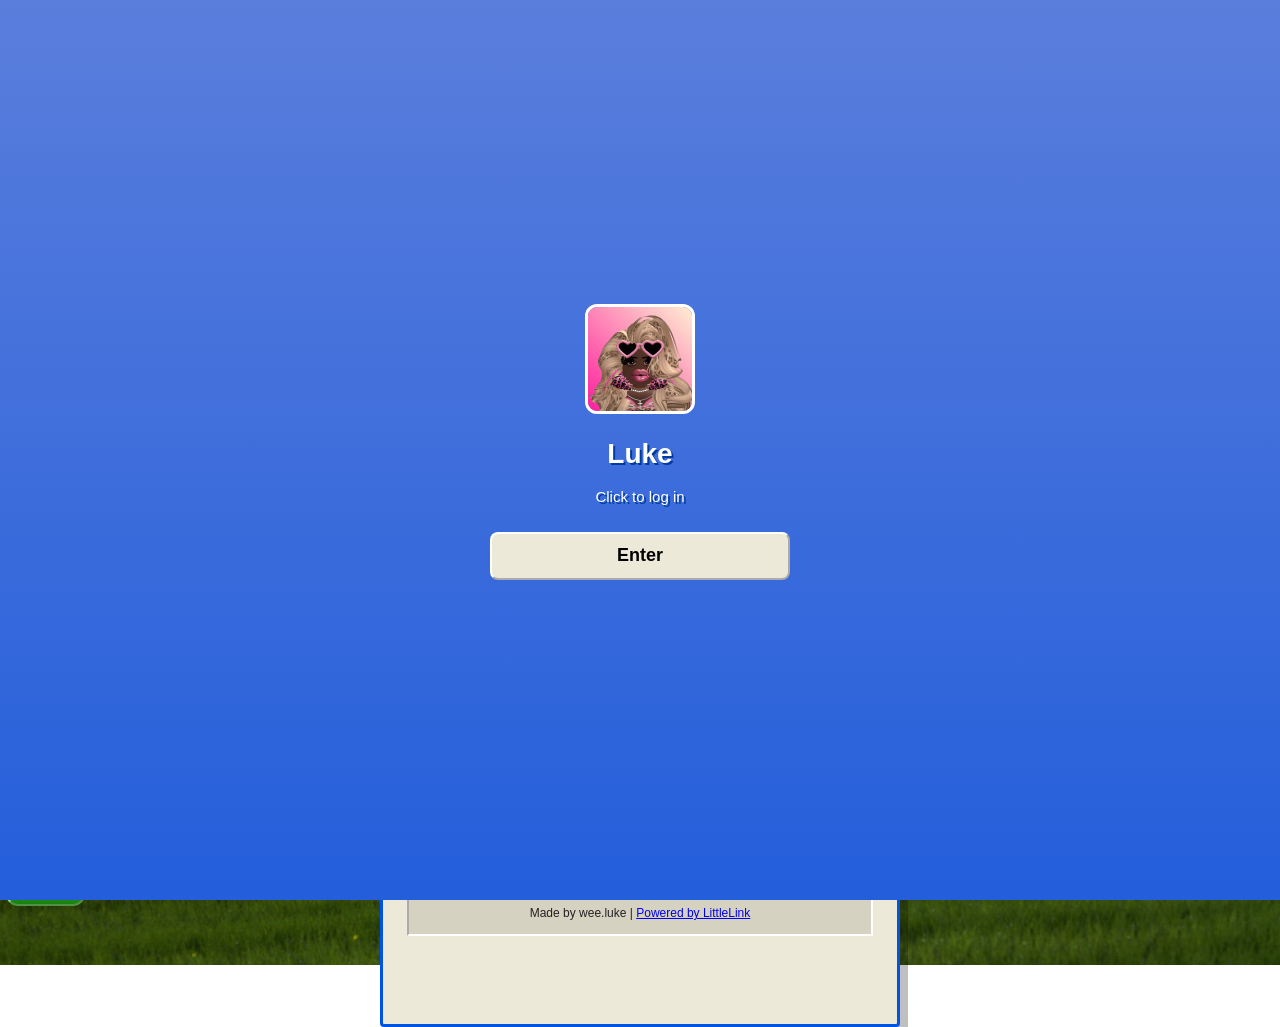
==== index.html @ 27b512ee "Update index.html" ====
<!DOCTYPE html>
<html lang="en">
<head>
  <meta charset="utf-8">
  <meta name="viewport" content="width=device-width, initial-scale=1">
  <title>wee.luke</title>

  <link id="dynamicFavicon" rel="icon" type="image/png" href="/images/avatar.png">

  <link rel="stylesheet" href="css/reset.css">
  <link rel="stylesheet" href="css/style.css">
  <link rel="stylesheet" href="css/brands.css">

  <style>
    * {
      cursor: url("xp-cursor.cur"), auto;
    }

    body {
      min-height: 100vh;
      margin: 0;
      font-family: Tahoma, Verdana, sans-serif;
      background: url("grass.png") center center / cover no-repeat fixed;
      overflow-x: hidden;
      padding-bottom: 55px;
    }

    body::after {
      content: "";
      position: fixed;
      inset: 0;
      pointer-events: none;
      background: repeating-linear-gradient(
        to bottom,
        rgba(255,255,255,0.03),
        rgba(255,255,255,0.03) 1px,
        transparent 1px,
        transparent 2px
      );
      z-index: 999998;
    }

    #xpLogin {
      position: fixed;
      inset: 0;
      z-index: 1000000;
      background: linear-gradient(to bottom, #5a7edc, #245edb);
      display: flex;
      justify-content: center;
      align-items: center;
      flex-direction: column;
      color: white;
      font-family: Tahoma, Verdana, sans-serif;
      transition: opacity 0.7s ease;
      text-shadow: 2px 2px #003c9e;
    }

    #xpLogin img {
      width: 110px;
      height: 110px;
      border-radius: 12px;
      border: 3px solid white;
      margin-bottom: 18px;
      object-fit: cover;
    }

    #xpLogin h2 {
      margin: 0;
      font-size: 28px;
    }

    #xpLogin p {
      color: white;
      margin: 8px 0;
    }

    #xpLogin button {
      margin-top: 15px;
      padding: 8px 24px;
      border: 2px outset white;
      background: #ece9d8;
      font-weight: bold;
      font-family: Tahoma, Verdana, sans-serif;
    }

    .desktop-icons {
      position: fixed;
      top: 20px;
      left: 15px;
      display: flex;
      flex-direction: column;
      gap: 18px;
      z-index: 1;
    }

    .desktop-icon {
      width: 82px;
      text-align: center;
      color: white;
      text-shadow: 1px 1px 2px black;
      font-size: 12px;
      user-select: none;
      text-decoration: none;
      font-family: Tahoma, Verdana, sans-serif;
    }

    .desktop-icon img {
      width: 48px;
      height: 48px;
      display: block;
      margin: 0 auto 4px auto;
      filter: brightness(0) saturate(100%) invert(1) drop-shadow(1px 1px 1px black);
    }

    .xp-window {
      position: absolute;
      width: 520px;
      max-width: calc(100vw - 30px);
      background: #ece9d8;
      border: 3px solid #0054e3;
      border-radius: 10px 10px 4px 4px;
      box-shadow: 8px 8px 0 rgba(0,0,0,0.25);
      overflow: hidden;
      z-index: 2;
    }

    .xp-titlebar {
      background: linear-gradient(to bottom, #3f8cff, #0054e3);
      color: white;
      padding: 8px 12px;
      font-weight: bold;
      cursor: move;
      user-select: none;
      display: flex;
      justify-content: space-between;
      text-shadow: 1px 1px #003c9e;
    }

    .xp-buttons span {
      display: inline-block;
      width: 18px;
      height: 18px;
      margin-left: 4px;
      text-align: center;
      line-height: 16px;
      background: #d6d2c2;
      color: black;
      border: 2px outset white;
      font-size: 12px;
      text-shadow: none;
    }

    .xp-content {
      padding: 24px;
      text-align: center;
    }

    #main-window {
      top: 40px;
      left: 50%;
      transform: translateX(-50%);
    }

    #status-window {
      top: 80px;
      left: 30px;
      width: 360px;
    }

    #spotify-window {
      top: 80px;
      right: 30px;
      left: auto;
      width: 360px;
    }

    #mood-window {
      top: 430px;
      right: 30px;
      left: auto;
      width: 280px;
    }

    .avatar {
      border: 3px solid white !important;
      outline: 2px solid #0054e3;
      box-shadow: 3px 3px 0 rgba(0,0,0,0.25);
      border-radius: 8px !important;
    }

    h1 {
      color: #003c9e;
      text-shadow: 1px 1px white;
      margin-top: 18px;
      font-size: 28px;
    }

    .name-row {
      display: flex;
      justify-content: center;
      align-items: center;
      gap: 10px;
    }

    .uk-flag {
      width: 42px;
      height: 28px;
      display: inline-block;
      background: url("flag.gif") center center / cover no-repeat;
    }

    p {
      color: #111;
      font-size: 15px;
    }

    .xp-tagline {
      font-weight: bold;
      color: #d6007b;
      background: #fff7fb;
      border: 2px inset #fff;
      padding: 8px;
      margin: 10px 0;
    }

    .mood-widget {
      margin-top: 14px;
      background: #ece9d8;
      border: 2px inset white;
      padding: 10px;
      font-size: 13px;
      text-align: left;
      line-height: 1.45;
    }

    .visualizer {
      margin-top: 14px;
      height: 34px;
      display: flex;
      align-items: flex-end;
      justify-content: center;
      gap: 4px;
      background: black;
      border: 2px inset white;
      padding: 6px;
    }

    .bar {
      width: 7px;
      background: lime;
      animation: bounce 1s infinite ease-in-out;
    }

    .bar:nth-child(2) { animation-delay: 0.1s; }
    .bar:nth-child(3) { animation-delay: 0.2s; }
    .bar:nth-child(4) { animation-delay: 0.3s; }
    .bar:nth-child(5) { animation-delay: 0.4s; }
    .bar:nth-child(6) { animation-delay: 0.5s; }
    .bar:nth-child(7) { animation-delay: 0.6s; }
    .bar:nth-child(8) { animation-delay: 0.7s; }

    @keyframes bounce {
      0%, 100% { height: 7px; }
      50% { height: 30px; }
    }

    .button-stack {
      margin-top: 18px;
    }

    .button {
      border-radius: 4px !important;
      border: 2px outset #ffffff !important;
      background: linear-gradient(to bottom, #ffffff, #d6d2c2) !important;
      color: #000 !important;
      font-weight: bold;
      font-family: Tahoma, Verdana, sans-serif;
      box-shadow: 2px 2px 0 rgba(0,0,0,0.25);
      transition: 0.15s ease;
    }

    .button:hover {
      transform: translateY(-2px);
      background: linear-gradient(to bottom, #fff8cc, #ffd966) !important;
    }

    .icon {
      width: 20px;
      height: 20px;
      filter: brightness(0) saturate(100%) !important;
    }

    footer {
      margin-top: 24px;
      padding: 10px;
      background: #d6d2c2;
      border: 2px inset #ffffff;
      font-size: 12px;
      color: #222;
    }

    footer a {
      color: #0000ee;
      text-decoration: underline;
    }

    .discord-card {
      text-align: left;
      font-size: 14px;
    }

    .discord-user {
      display: flex;
      align-items: center;
      gap: 10px;
    }

    .discord-user img,
    .track img,
    .spotify-box img {
      width: 52px;
      height: 52px;
      border-radius: 6px;
      border: 2px solid white;
      outline: 1px solid #0054e3;
      object-fit: cover;
      flex-shrink: 0;
    }

    .status-dot {
      width: 10px;
      height: 10px;
      border-radius: 50%;
      display: inline-block;
      margin-right: 5px;
    }

    .online { background: #43b581; }
    .idle { background: #faa61a; }
    .dnd { background: #f04747; }
    .offline { background: #747f8d; }

    .spotify-box,
    .track {
      margin-top: 10px;
      padding: 8px;
      background: #ece9d8;
      border: 2px inset #fff;
      display: flex;
      gap: 10px;
      align-items: center;
      max-width: 100%;
      box-sizing: border-box;
      color: black;
      text-decoration: none;
    }

    .track:hover,
    .spotify-box:hover {
      background: #fff8cc;
    }

    .track-info {
      overflow: hidden;
      line-height: 1.35;
      word-break: break-word;
    }

    .track-info small {
      color: #444;
    }

    .taskbar {
      position: fixed;
      left: 0;
      right: 0;
      bottom: 0;
      height: 38px;
      background: linear-gradient(to bottom, #245edb, #0c3ba8);
      border-top: 2px solid #5f9bff;
      display: flex;
      align-items: center;
      z-index: 9999;
    }

    .start-button {
      margin-left: 6px;
      padding: 6px 16px;
      border-radius: 12px;
      color: white;
      font-weight: bold;
      background: linear-gradient(to bottom, #6bd25c, #16820d);
      border: 2px outset #7ee56d;
      text-shadow: 1px 1px #075c00;
    }

    .taskbar-window {
      margin-left: 10px;
      padding: 6px 14px;
      color: white;
      background: linear-gradient(to bottom, #3f8cff, #1452c7);
      border: 1px solid #7db2ff;
      border-radius: 3px;
      font-size: 13px;
      white-space: nowrap;
    }

    .clock {
      margin-left: auto;
      margin-right: 10px;
      color: white;
      font-size: 13px;
      border-left: 1px solid #7db2ff;
      padding-left: 12px;
    }

    #startOverlay {
      position: fixed;
      inset: 0;
      z-index: 99999;
      background: rgba(0, 84, 227, 0.55);
      backdrop-filter: blur(3px);
      color: white;
      display: none;
      align-items: center;
      justify-content: center;
      font-family: Tahoma, Verdana, sans-serif;
      font-size: 24px;
      font-weight: bold;
      cursor: pointer;
      text-shadow: 2px 2px #003c9e;
      transition: opacity 1.4s ease, backdrop-filter 1.4s ease, background 1.4s ease;
    }

    @media (max-width: 1050px) {
      #status-window {
        top: 660px;
        left: 30px;
      }

      #spotify-window {
        top: 660px;
        right: 30px;
        left: auto;
      }

      #mood-window {
        top: 1040px;
        right: 30px;
        left: auto;
      }
    }

    @media (max-width: 750px) {
      .desktop-icons {
        display: none;
      }

      .xp-window {
        position: relative;
        left: auto !important;
        right: auto !important;
        top: auto !important;
        transform: none !important;
        margin: 18px auto;
      }

      .taskbar-window {
        display: none;
      }
    }
  </style>
</head>

<body>

  <div id="xpLogin">
    <img src="images/jemima@weeluke.co.uk.jpg" alt="Luke profile picture">
    <h2>Luke</h2>
    <p>Click to log in</p>
    <button onclick="loginXP()">Enter</button>
  </div>

  <div id="startOverlay">
    Click to start Windows XP
  </div>

  <div class="desktop-icons">
    <a class="desktop-icon" href="https://discord.com/users/783776027846639688" target="_blank" rel="noopener">
      <img src="images/icons/discord.svg" alt="Discord">
      Discord
    </a>

    <a class="desktop-icon" href="https://open.spotify.com/user/7q75e5xnqt0ervc0p2k2nhjow" target="_blank" rel="noopener">
      <img src="images/icons/spotify.svg" alt="Spotify">
      Spotify
    </a>

    <a class="desktop-icon" href="https://github.com/jemimasyrup" target="_blank" rel="noopener">
      <img src="images/icons/github.svg" alt="GitHub">
      GitHub
    </a>

    <a class="desktop-icon" href="mailto:me@weeluke.co.uk">
      <img src="images/icons/generic-email.svg" alt="Email">
      Email
    </a>

    <a class="desktop-icon" href="https://www.roblox.com/users/9760396757/profile" target="_blank" rel="noopener">
      <img src="images/icons/Roblox_Logo.svg" alt="Roblox">
      Roblox
    </a>
  </div>

  <div class="xp-window" id="main-window">
    <div class="xp-titlebar">
      <span>weeluke.co.uk</span>
      <div class="xp-buttons">
        <span>_</span><span>□</span><span>X</span>
      </div>
    </div>

    <div class="xp-content">
      <img class="avatar avatar--rounded" src="images/jemima@weeluke.co.uk.jpg" alt="Jemima's Avatar">

      <h1 class="name-row">
        Luke (He/Him)
        <span class="uk-flag"></span>
      </h1>

      <p class="xp-tagline">An Icon & Diva — all in one.</p>

      <p>You can see my PUBLIC socials below.</p>
      <p style="margin-bottom: 20px;">Please don't hesitate to reach out at me@weeluke.co.uk!</p>

      <div class="mood-widget">
  <strong>Current Mood:</strong><br>
  <span id="auto-mood">Analysing my last songs...</span>
</div>

      <div class="button-stack" role="navigation">
        <a class="button button-discord" href="https://discord.com/users/783776027846639688" target="_blank" rel="noopener">
          <img class="icon" src="images/icons/discord.svg" alt="Discord Logo"> Discord
        </a>

        <a class="button button-spotify" href="https://open.spotify.com/user/7q75e5xnqt0ervc0p2k2nhjow" target="_blank" rel="noopener">
          <img class="icon" src="images/icons/spotify.svg" alt="Spotify Logo"> Come stalk my Spotify!
        </a>

        <a class="button button-github" href="https://github.com/jemimasyrup" target="_blank" rel="noopener">
          <img class="icon" src="images/icons/github.svg" alt="GitHub Logo"> GitHub (Inactive)
        </a>

        <a class="button button-default" href="mailto:me@weeluke.co.uk" target="_blank" rel="noopener">
          <img class="icon" src="images/icons/generic-email.svg" alt="Email Icon"> Email Me!
        </a>

        <a class="button button-default" href="https://www.roblox.com/users/9760396757/profile" target="_blank" rel="noopener">
          <img class="icon" src="images/icons/Roblox_Logo.svg" alt="Roblox"> Wee Roblox
        </a>
      </div>

      <footer>
        Made by wee.luke |
        <a href="https://littlelink.io" target="_blank" rel="noopener">Powered by LittleLink</a>
      </footer>
    </div>
  </div>

  <div class="xp-window" id="status-window">
    <div class="xp-titlebar">
      <span>Discord Status</span>
      <div class="xp-buttons">
        <span>_</span><span>□</span><span>X</span>
      </div>
    </div>

    <div class="xp-content">
      <div id="discord-status" class="discord-card">
        Loading Discord status...
      </div>

      <div id="lastfm-nowplaying" class="discord-card">
        Loading Spotify status...
      </div>
    </div>
  </div>

  <div class="xp-window" id="spotify-window">
    <div class="xp-titlebar">
      <span>Spotify History</span>
      <div class="xp-buttons">
        <span>_</span><span>□</span><span>X</span>
      </div>
    </div>

    <div class="xp-content">
      <div id="spotify-history" class="discord-card">
        Loading Spotify history...
      </div>
    </div>
  </div>



  <div class="taskbar">
    <div class="start-button">start</div>
    <div class="taskbar-window">weeluke.co.uk</div>
    <div class="taskbar-window">Discord Status</div>
    <div class="taskbar-window">Spotify History</div>
    <div class="clock" id="clock">00:00</div>
  </div>

  <audio id="startupSound">
    <source src="startup.mp3" type="audio/mpeg">
  </audio>

  <audio id="bgmusic" loop>
    <source src="logged in for hours.mp3" type="audio/mpeg">
  </audio>

  <script>
    const discordId = "783776027846639688";
    const lastfmUsername = "hp173011";
    const lastfmApiKey = "be3c5d62a114a966685354a725e8738e";

    let highestZ = 10;

    function loginXP() {
      const login = document.getElementById("xpLogin");
      const startup = document.getElementById("startupSound");
      const music = document.getElementById("bgmusic");

      if (startup) {
        startup.volume = 0.7;
        startup.play();
      }

      setTimeout(() => {
        if (music) {
          music.volume = 0.25;
          music.play();
        }
      }, 4500);

      login.style.opacity = "0";

      setTimeout(() => {
        login.remove();
      }, 700);
    }

    async function updateTabFromDiscord() {
      try {
        const response = await fetch(`https://api.lanyard.rest/v1/users/${discordId}`);
        const data = await response.json();

        if (!data.success) return;

        const user = data.data.discord_user;

        document.title = `${user.username} ✦ weeluke.co.uk`;

        const avatarURL = user.avatar
          ? `https://cdn.discordapp.com/avatars/${user.id}/${user.avatar}.png?size=128`
          : "https://cdn.discordapp.com/embed/avatars/0.png";

        const favicon = document.getElementById("dynamicFavicon");

        if (favicon) {
          favicon.href = avatarURL;
        }
      } catch (error) {
        console.log("Could not update tab icon.");
      }
    }

    function makeDraggable(windowElement) {
      const titlebar = windowElement.querySelector(".xp-titlebar");

      if (!titlebar) return;

      let offsetX = 0;
      let offsetY = 0;
      let isDragging = false;

      titlebar.addEventListener("mousedown", function(e) {
        if (window.innerWidth <= 750) return;

        isDragging = true;
        highestZ++;
        windowElement.style.zIndex = highestZ;

        const rect = windowElement.getBoundingClientRect();

        windowElement.style.transform = "none";
        windowElement.style.left = rect.left + "px";
        windowElement.style.top = rect.top + "px";

        offsetX = e.clientX - rect.left;
        offsetY = e.clientY - rect.top;
      });

      document.addEventListener("mousemove", function(e) {
        if (!isDragging) return;

        const newLeft = e.clientX - offsetX;
        const newTop = e.clientY - offsetY;

        const maxLeft = window.innerWidth - windowElement.offsetWidth;
        const maxTop = window.innerHeight - windowElement.offsetHeight - 45;

        windowElement.style.left = Math.max(0, Math.min(newLeft, maxLeft)) + "px";
        windowElement.style.top = Math.max(0, Math.min(newTop, maxTop)) + "px";
      });

      document.addEventListener("mouseup", function() {
        isDragging = false;
      });
    }

    function updateClock() {
      const clock = document.getElementById("clock");
      if (!clock) return;

      const now = new Date();

      clock.textContent = now.toLocaleTimeString([], {
        hour: "2-digit",
        minute: "2-digit"
      });
    }

    async function loadDiscord() {
      const box = document.getElementById("discord-status");
      const statusWindow = document.getElementById("status-window");

      if (!box || !statusWindow) return;

      try {
        const response = await fetch(`https://api.lanyard.rest/v1/users/${discordId}`);
        const data = await response.json();

        if (!data.success) {
          box.innerHTML = "Discord status unavailable.";
          return;
        }

        const user = data.data.discord_user;
        const status = data.data.discord_status || "offline";
        const previousStatus = localStorage.getItem("lastDiscordStatus");
const lastOfflineAt = localStorage.getItem("lastOfflineAt");

if (previousStatus && previousStatus !== "offline" && status === "offline") {
  localStorage.setItem("lastOfflineAt", new Date().toISOString());
}

localStorage.setItem("lastDiscordStatus", status);

let offlineText = "";

if (status === "offline") {
  const savedOffline = localStorage.getItem("lastOfflineAt");

  if (savedOffline) {
    const offlineDate = new Date(savedOffline);
    offlineText = `<br><small>Went offline at ${offlineDate.toLocaleTimeString([], {
      hour: "2-digit",
      minute: "2-digit"
    })}</small>`;
  }
}

        let statusClass = "offline";

        if (status === "online") statusClass = "online";
        if (status === "idle") statusClass = "idle";
        if (status === "dnd") statusClass = "dnd";

        const avatarURL = user.avatar
          ? `https://cdn.discordapp.com/avatars/${user.id}/${user.avatar}.png`
          : "https://cdn.discordapp.com/embed/avatars/0.png";

        const customStatus = data.data.activities?.find(activity => activity.type === 4);

        let customStatusText = "";

        if (customStatus) {
          customStatusText = customStatus.state || customStatus.name || "";
        }
        
const activeDevices = [];

if (data.discord.active_on_discord_desktop)
  activeDevices.push("desktop");

if (data.discord.active_on_discord_mobile)
  activeDevices.push("mobile");

if (data.discord.active_on_discord_web)
  activeDevices.push("web");

const deviceText = activeDevices.length
  ? `<br><small>Active on Discord ${activeDevices.join(", ")}</small>`
  : "";

        box.innerHTML = `
          <div class="discord-user">
            <img src="${avatarURL}" alt="Discord avatar">

            <div>
              <strong>${user.username}</strong><br>

<span class="status-dot ${statusClass}"></span>
${status === "offline" ? "offline" : status}
${offlineText}

              ${status !== "offline" && customStatusText
                ? `<br><small>${customStatusText}</small>`
                : ""}
              ${deviceText}
            </div>
          </div>
        `;
      } catch (error) {
        box.innerHTML = "Discord status failed to load.";
      }
    }

    async function loadNowPlaying() {
      const box = document.getElementById("lastfm-nowplaying");

      if (!box) return;

      try {
        const url = `https://ws.audioscrobbler.com/2.0/?method=user.getrecenttracks&user=${lastfmUsername}&api_key=${lastfmApiKey}&format=json&limit=1`;

        const response = await fetch(url);
        const data = await response.json();

        const track = data.recenttracks?.track?.[0];

        if (!track) {
          box.innerHTML = "No Spotify activity.";
          return;
        }

        const isNowPlaying = track["@attr"] && track["@attr"].nowplaying;
        const image = track.image?.[2]?.["#text"] || "";
        const artist = track.artist["#text"];
        const trackUrl = track.url || `https://open.spotify.com/search/${encodeURIComponent(track.name + " " + artist)}`;

        box.innerHTML = `
          <a class="spotify-box" href="${trackUrl}" target="_blank" rel="noopener">
            ${image ? `<img src="${image}" alt="Album art">` : ""}

            <div class="track-info">
              <strong>${isNowPlaying ? "Currently Listening" : "Last Played"}</strong><br>
              ${track.name}<br>
              <small>${artist}</small>
            </div>
          </a>
        `;
      } catch (error) {
        box.innerHTML = "Spotify status failed to load.";
      }
    }
async function loadMoodFromSongs() {
  const moodBox = document.getElementById("auto-mood");

  if (!moodBox) return;

  try {
    const response = await fetch("/api/mood");
    const data = await response.json();

    moodBox.textContent = data.mood || "too mysterious to analyse";
  } catch (error) {
    moodBox.textContent = "emotionally unavailable";
  }
}
    async function loadSpotifyHistory() {
      const box = document.getElementById("spotify-history");

      if (!box) return;

      try {
        const url = `https://ws.audioscrobbler.com/2.0/?method=user.getrecenttracks&user=${lastfmUsername}&api_key=${lastfmApiKey}&format=json&limit=5`;

        const response = await fetch(url);
        const data = await response.json();

        const tracks = data.recenttracks?.track || [];

        let html = "";

        tracks.forEach(track => {
          const isNowPlaying = track["@attr"] && track["@attr"].nowplaying;
          const image = track.image?.[2]?.["#text"] || "";
          const artist = track.artist["#text"];
          const trackUrl = track.url || `https://open.spotify.com/search/${encodeURIComponent(track.name + " " + artist)}`;

          let timeText = "Now";

          if (!isNowPlaying && track.date && track.date.uts) {
            const playedDate = new Date(track.date.uts * 1000);

            timeText = playedDate.toLocaleString([], {
              day: "2-digit",
              month: "short",
              hour: "2-digit",
              minute: "2-digit"
            });
          }

          html += `
            <a class="track" href="${trackUrl}" target="_blank" rel="noopener">
              ${image ? `<img src="${image}" alt="Album art">` : ""}

              <div class="track-info">
                <strong>${isNowPlaying ? "Now Playing" : "Recently Played"}</strong><br>
                ${track.name}<br>
                <small>${artist}</small><br>
                <small>🕒 ${timeText}</small>
              </div>
            </a>
          `;
        });

        box.innerHTML = html || "No Spotify history found.";
      } catch (error) {
        box.innerHTML = "Spotify history failed to load.";
      }
    }

    document.querySelectorAll(".xp-window").forEach(makeDraggable);

    updateTabFromDiscord();
    updateClock();

   loadDiscord();
loadNowPlaying();
loadSpotifyHistory();
loadMoodFromSongs();

    setInterval(updateClock, 1000);
    setInterval(loadDiscord, 15000);
    setInterval(loadNowPlaying, 30000);
    setInterval(loadSpotifyHistory, 60000);
    setInterval(loadMoodFromSongs, 60000);
  </script>

</body>
</html>
---- css/style.css ----
/*
* LittleLink
* https://littlelink.io
* Free to use under the MIT license
* http://www.opensource.org/licenses/mit-license.php
*/

/* Base Typography Settings
–––––––––––––––––––––––––––––––––––––––––––––––––– */
:root {
	font-size:16px;
}

/* Grid
  –––––––––––––––––––––––––––––––––––––––––––––––––– */
  .container {
	position:relative;
	width:100%;
	max-width:37.5rem;     				/* 600px */
    text-align:center;
	margin:0 auto;
	padding:3rem 1.25rem 0 1.25rem;
	box-sizing:border-box;
}
.container-left {
	position:relative;
	width:100%;
	max-width:37.5rem;
	text-align:left;
	margin:0 auto;
	padding:0 1.25rem;
	box-sizing:border-box;
}
.container-left p {
	margin-bottom: 1rem;  				/* 16px space between paragraphs */
  }
.column {
	position:center;
	width:100%;
	float:center;
	box-sizing:border-box;
}
/* For devices larger than 400px */
  @media (min-width:25rem) {            /* 400px */
    .container {
	width:85%;
	padding-left:0;
	padding-right:0;
}
}/* For devices larger than 550px */
  @media (min-width:34.375rem) {        /* 550px */
    .container {
	width:80%;
}
.column,.columns {
	margin-left:0;
}
.column:first-child,.columns:first-child {
	margin-left:0;
}
}

/* Base Styles
  –––––––––––––––––––––––––––––––––––––––––––––––––– */
  body {
	margin:0;
	padding:0;
	background-color:#ffffff;
	color:#1a1a1a;
	font-family:"Open Sans",system-ui;
	font-size:1.125rem;     				/* 18px */
    font-weight:400;
	line-height:1.6;
}

/* Typography
  –––––––––––––––––––––––––––––––––––––––––––––––––– */
  h1 {
	margin:0 0 0.5rem 0;
	font-size:3rem;         		/* 48px */
    font-weight:800;
	line-height:1;
	letter-spacing:0;
	word-wrap:break-word;
	overflow-wrap:break-word;
	hyphens:auto;           		/* Delete this to remove automatic hyphen on line break */
}
.container p {
	margin:0 0 2rem 0;
}

/* Base Typography Settings
–––––––––––––––––––––––––––––––––––––––––––––––––– */
/* Base size - 16px browser default */
:root {
  font-size:16px;           /* Using a 1.25 modular scale for typography */
  --scale-0:1rem;           /* 16px */
  --scale-1:1.25rem;        /* 20px */
  --scale-2:1.563rem;       /* 25px */
  --scale-3:1.953rem;       /* 31px */
  --scale-4:2.441rem;       /* 39px */
  --scale-5:3.052rem;       /* 49px */

  /* Spacing units */
  --spacing-xs:0.5rem;      /* 8px */
  --spacing-s:1rem;         /* 16px */
  --spacing-m:1.5rem;       /* 24px */
  --spacing-l:2rem;         /* 32px */
  --spacing-xl:3rem;        /* 48px */
  --spacing-xxl:4rem;       /* 64px */
}

/* Avatar */
.avatar {
	width: 8rem;             /* 128px */
	height: 8rem;
	border-radius: 50%;
	object-fit: cover;
	background-position: center;
	margin-bottom: var(--spacing-l);
	margin-left: auto;
	margin-right: auto;
	display: block;
  }

/* Typography Scale */
h1 {
	margin:0 0 var(--spacing-m) 0;
	font-size:var(--scale-5);           /* ~49px */
  	font-weight:800;
	line-height:1.1;
	letter-spacing:-0.02em;
	word-wrap:break-word;
	overflow-wrap:break-word;
}
body {
	font-size:var(--scale-1);           /* 20px */
  	line-height:1.6;
}
.container p {
	margin:0 0 var(--spacing-xl) 0;
	font-size:var(--scale-1);
	line-height:1.6;
}

/* Container spacing */
.container {
	padding:var(--spacing-xl) var(--spacing-m) 0 var(--spacing-m);
	text-align:center;
}

/* Footer */
footer {
	margin:var(--spacing-xxl) 0;            /* 4rem (64px) top and bottom */
    font-size:var(--scale-0);
}

/* Responsive adjustments */
@media (max-width:34.375rem) {              /* 550px */
  h1 {
	font-size:var(--scale-4);
}
body {
	font-size:var(--scale-0);
}
.container p {
	font-size:var(--scale-0);
}
.avatar {
	margin-bottom:var(--spacing-m);
}
footer {
	margin:var(--spacing-xl) 0;         	/* 3rem (48px) top and bottom */
}
}

/* Links
  –––––––––––––––––––––––––––––––––––––––––––––––––– */
  a {
	color:#2457F5;
	text-decoration:underline;
}
a:hover {
	color:#083BDA;
}

/* Buttons
–––––––––––––––––––––––––––––––––––––––––––––––––– */
.button,button {
	display:inline-flex;
	align-items:center;
	justify-content:center;
	width:18.75rem;             	/* 300px */
 	min-height:3rem;                /* 48px */
  	padding:0.75rem 1rem;         	/* 12px ; 16px */
  	font-size:1.125rem;           	/* 18px */
  	font-weight:700;
	text-decoration:none;
	white-space:normal;
  	background-color:var(--button-background,transparent);
	color:var(--button-text,#000000);
	border:var(--button-border,none);
	border-radius:0.5rem;
	cursor:pointer;
	box-sizing:border-box;
	hyphens:auto;               	/* Delete this to remove automatic hyphen on line break */
  	margin-bottom:1rem;
	text-align:center;
	line-height:1.3;
}

/* Icons
–––––––––––––––––––––––––––––––––––––––––––––––––– */
.icon {
	width:1.25rem;
	height:1.25rem;
	margin-right:0.5rem;
	flex-shrink:0;
}

/* Avatar
  –––––––––––––––––––––––––––––––––––––––––––––––––– */
.avatar {
	width: 8rem;             /* 128px */
	height: 8rem;
	object-fit: cover;
	background-position: center;
	margin-bottom: var(--spacing-l);
  }

   /* Modifier for no avatar rounding */
   .avatar--none {
	border-radius: 0%;
  }

  /* Modifier for rounded avatar */
  .avatar--rounded {
	border-radius: 50%;
  }

  /* Modifier for slightly rounded corners */
  .avatar--soft {
	border-radius: 0.5rem;   /* 8px rounded corners */
  }

/* Theme System
  –––––––––––––––––––––––––––––––––––––––––––––––––– */
/* Light theme is default above */

/* Dark theme */
:root.theme-dark {
	color-scheme:dark;
}
:root.theme-dark :focus-visible {
	outline: 2px solid #4899F7;
	outline-offset: 2px;
  }
:root.theme-dark body {
	background-color:#121212;
	color:#ffffff;
}
:root.theme-dark a:not(.button) {
	color:#4899F7;
}
:root.theme-dark a:not(.button):hover {
	color:#7AB8FF;
}

/* Auto theme */
:root.theme-auto {
	color-scheme:light dark;
}
@media (prefers-color-scheme:dark) {
	:root.theme-auto body {
	background-color:#121212;
	color:#ffffff;
}
:root.theme-auto :focus-visible {
    outline: 2px solid #4899F7;
    outline-offset: 2px;
  }
:root.theme-auto a:not(.button) {
	color:#4899F7;
}
:root.theme-auto a:not(.button):hover {
	color:#7AB8FF;
}
}

/* Button Text Color Override
    –––––––––––––––––––––––––––––––––––––––––––––––––– */
    .button:hover,button:hover {
	color:var(--button-text);
}

/* Responsive Typography
  –––––––––––––––––––––––––––––––––––––––––––––––––– */
  @media (max-width:34.375rem) {            /* 550px */
    h1 {
	font-size:2rem;                         /* 32px */
	}
	body {
	font-size:1rem;                    		/* 16px */
	}
}

/* Privacy Page Styles
  –––––––––––––––––––––––––––––––––––––––––––––––––– */
nav {
	margin:var(--spacing-l) 0;
	text-align:left;
}
section {
	margin:var(--spacing-xl) 0;
	text-align:left;
}
h2 {
	font-size:var(--scale-3);
	font-weight:700;
	margin-bottom:var(--spacing-m);
}
h3 {
	font-size:var(--scale-2);
	font-weight:600;
	margin:var(--spacing-l) 0 var(--spacing-s) 0;
}
ul {
	list-style:none;
	padding:0;
	margin:0 0 var(--spacing-m) 0;
}
ul li {
	margin-bottom:var(--spacing-xs);
}

/* Privacy page specific responsive adjustments */
  @media (max-width:34.375rem) {
	h2 {
	font-size:var(--scale-2);
	}
	h3 {
	font-size:var(--scale-1);
	}
	section {
	margin:var(--spacing-l) 0;
	}
}

/* Font Face Definitions
  –––––––––––––––––––––––––––––––––––––––––––––––––– */
@font-face {
	font-display:swap;
	font-family:'Open Sans';
	font-style:normal;
	font-weight:400;
	src:url('../fonts/open-sans-v34-vietnamese_latin-ext_latin_hebrew_greek-ext_greek_cyrillic-ext_cyrillic-regular.eot');
	src:url('../fonts/open-sans-v34-vietnamese_latin-ext_latin_hebrew_greek-ext_greek_cyrillic-ext_cyrillic-regular.eot?#iefix') format('embedded-opentype'),url('../fonts/open-sans-v34-vietnamese_latin-ext_latin_hebrew_greek-ext_greek_cyrillic-ext_cyrillic-regular.woff2') format('woff2'),url('../fonts/open-sans-v34-vietnamese_latin-ext_latin_hebrew_greek-ext_greek_cyrillic-ext_cyrillic-regular.woff') format('woff'),url('../fonts/open-sans-v34-vietnamese_latin-ext_latin_hebrew_greek-ext_greek_cyrillic-ext_cyrillic-regular.ttf') format('truetype'),url('../fonts/open-sans-v34-vietnamese_latin-ext_latin_hebrew_greek-ext_greek_cyrillic-ext_cyrillic-regular.svg#OpenSans') format('svg');
}
@font-face {
	font-display:swap;
	font-family:'Open Sans';
	font-style:normal;
	font-weight:600;
	src:url('../fonts/open-sans-v34-vietnamese_latin-ext_latin_hebrew_greek-ext_greek_cyrillic-ext_cyrillic-600.eot');
	src:url('../fonts/open-sans-v34-vietnamese_latin-ext_latin_hebrew_greek-ext_greek_cyrillic-ext_cyrillic-600.eot?#iefix') format('embedded-opentype'),url('../fonts/open-sans-v34-vietnamese_latin-ext_latin_hebrew_greek-ext_greek_cyrillic-ext_cyrillic-600.woff2') format('woff2'),url('../fonts/open-sans-v34-vietnamese_latin-ext_latin_hebrew_greek-ext_greek_cyrillic-ext_cyrillic-600.woff') format('woff'),url('../fonts/open-sans-v34-vietnamese_latin-ext_latin_hebrew_greek-ext_greek_cyrillic-ext_cyrillic-600.ttf') format('truetype'),url('../fonts/open-sans-v34-vietnamese_latin-ext_latin_hebrew_greek-ext_greek_cyrillic-ext_cyrillic-600.svg#OpenSans') format('svg');
}
@font-face {
	font-display:swap;
	font-family:'Open Sans';
	font-style:normal;
	font-weight:700;
	src:url('../fonts/open-sans-v34-vietnamese_latin-ext_latin_hebrew_greek-ext_greek_cyrillic-ext_cyrillic-700.eot');
	src:url('../fonts/open-sans-v34-vietnamese_latin-ext_latin_hebrew_greek-ext_greek_cyrillic-ext_cyrillic-700.eot?#iefix') format('embedded-opentype'),url('../fonts/open-sans-v34-vietnamese_latin-ext_latin_hebrew_greek-ext_greek_cyrillic-ext_cyrillic-700.woff2') format('woff2'),url('../fonts/open-sans-v34-vietnamese_latin-ext_latin_hebrew_greek-ext_greek_cyrillic-ext_cyrillic-700.woff') format('woff'),url('../fonts/open-sans-v34-vietnamese_latin-ext_latin_hebrew_greek-ext_greek_cyrillic-ext_cyrillic-700.ttf') format('truetype'),url('../fonts/open-sans-v34-vietnamese_latin-ext_latin_hebrew_greek-ext_greek_cyrillic-ext_cyrillic-700.svg#OpenSans') format('svg');
}
@font-face {
	font-display:swap;
	font-family:'Open Sans';
	font-style:normal;
	font-weight:800;
	src:url('../fonts/open-sans-v34-vietnamese_latin-ext_latin_hebrew_greek-ext_greek_cyrillic-ext_cyrillic-800.eot');
	src:url('../fonts/open-sans-v34-vietnamese_latin-ext_latin_hebrew_greek-ext_greek_cyrillic-ext_cyrillic-800.eot?#iefix') format('embedded-opentype'),url('../fonts/open-sans-v34-vietnamese_latin-ext_latin_hebrew_greek-ext_greek_cyrillic-ext_cyrillic-800.woff2') format('woff2'),url('../fonts/open-sans-v34-vietnamese_latin-ext_latin_hebrew_greek-ext_greek_cyrillic-ext_cyrillic-800.woff') format('woff'),url('../fonts/open-sans-v34-vietnamese_latin-ext_latin_hebrew_greek-ext_greek_cyrillic-ext_cyrillic-800.ttf') format('truetype'),url('../fonts/open-sans-v34-vietnamese_latin-ext_latin_hebrew_greek-ext_greek_cyrillic-ext_cyrillic-800.svg#OpenSans') format('svg');
}
---- css/brands.css ----
/*
* LittleLink Button Styles
* https://littlelink.io
* Free to use under the MIT license
* http://www.opensource.org/licenses/mit-license.php
*/

/* Brand Button Base Styles
–––––––––––––––––––––––––––––––––––––––––––––––––– */
/* Only include brand-specific button styling here */
.button,button {
  color:var(--button-text,#000000);
  background-color:var(--button-background,transparent);
	border:var(--button-border,none);
	transition:filter 0.2s ease,transform 0.2s ease;
}

/* Global Button Hover Effect
–––––––––––––––––––––––––––––––––––––––––––––––––– */
.button:hover,button:hover {
	filter:brightness(90%);
	transform:translateY(-1px);
}

/* Button Icons
–––––––––––––––––––––––––––––––––––––––––––––––––– */
.icon {
	filter:var(--icon-filter,none);
}

/* Brand-Specific Styles
–––––––––––––––––––––––––––––––––––––––––––––––––– */

/* Default */
.button.button-default {
	--button-text:#ffffff;
	--button-background:#2457F5;
	--button-border:1px solid #ffffff;
}

/* Amazon */
.button-amazon {
	--button-text:#000000;
	--button-background:#FFFFFF;
	--button-border:1px solid #212121;
}

/* Amazon Music */
.button-amazon-music {
	--button-text:#000000;
	--button-background:#25D1DA;
}

/* Apple App Store */
.button-appstore {
	--button-text:#FFFFFF;
	--button-background:#000000;
	--button-border:1px solid #FFFFFF;
}

/* Apple Invites */
.button-invites {
	--button-text:#FFFFFF;
	--button-background:#000000;
	--button-border:1px solid #FFFFFF;
}

/* Apple Music */
.button-apple-music {
	--button-text:#ffffff;
	--button-background:#000000;
	--button-border:1px solid #FFFFFF;
}

/* Apple Music Alt */
.button-apple-music-alt {
	--button-text:#ffffff;
	background-image:linear-gradient(to bottom,#FB5C74,#FA233B);
}

/* Apple Podcasts */
.button-apple-podcasts {
	--button-text:#ffffff;
	--button-background:#000000;
	--button-border:1px solid #FFFFFF;
}

/* Apple Podcasts Alt */
.button-apple-podcasts-alt {
	--button-text:#ffffff;
	background-image:linear-gradient(to bottom,#F452FF,#832BC1);
}

/* Bandcamp */
.button-bandcamp {
	--button-text:#ffffff;
	--button-background:#1d9fc3;
}

/* Behance */
.button-behance {
	--button-text:#ffffff;
	--button-background:#0057FF;
  --button-border:1px solid #FFFFFF;
}

/* Bluesky */
.button-bluesky {
	--button-text:#FFFFFF;
	--button-background:#1185FE;
}

/* Bluesky Alt */
.button-bluesky-alt {
	--button-text:#000000;
	--button-background:#FFFFFF;
	--button-border:1px solid #000000;
}

/* Buy Me a Coffee */
.button-coffee {
	--button-text:#000000;
	--button-background:#ffdd00;
}

/* Cal.com */
.button-cal {
	--button-text:#FFFFFF;
	--button-background:#292929;
	--button-border:1px solid #FFFFFF;
}

/* Calendly */
.button-calendly {
	--button-text:#FFFFFF;
	--button-background:#006BFF;
}

/* Cash App */
.button-cash-app {
	--button-text:#ffffff;
	background-image:linear-gradient(to bottom,#00d64b,#00c244);
}

/* dev.to */
.button-dev-to {
	--button-text:#000000;
	--button-background:#f5f5f5;
	--button-border:1px solid #212121;
}

/* Discogs */
.button-discogs {
	--button-text:#000000;
	--button-background:#FFFFFF;
	--button-border:1px solid #000000;
}

/* Discogs Alt */
.button-discogs-alt {
	--button-text:#FFFFFF;
	--button-background:#000000;
	--button-border:1px solid #FFFFFF;
}

/* Discord */
.button-discord {
	--button-text:#ffffff;
	--button-background:#5865F2;
}

/* Dribbble */
.button-dribbble {
	--button-text:#000000;
	--button-background:#FFFFFF;
	--button-border:1px solid #212121;
}

/* Etsy */
.button-etsy {
	--button-text:#ffffff;
	--button-background:#F45800;
}

/* Facebook */
.button-faceb {
	--button-text:#ffffff;
	--button-background:#0866FF;
}

/* Facebook Messenger */
.button-messenger {
	--button-text:#ffffff;
	--button-background:#0866FF;
}

/* Figma */
.button-figma {
	--button-text:#ffffff;
	--button-background:#000000;
	--button-border:1px solid #FFFFFF;
}

/* Fiverr */
.button-fiverr {
	--button-text:#ffffff;
	--button-background:#1DBF73;
}

/* Flickr */
.button-flickr {
	--button-text:#ffffff;
	--button-background:#000000;
	--button-border:1px solid #FFFFFF;
}

/* GitHub */
.button-github {
	--button-text:#ffffff;
	--button-background:#000000;
	--button-border:1px solid #FFFFFF;
}

/* GitLab */
.button-gitlab {
	--button-text:#ffffff;
	--button-background:#6151b2;
}

/* GoFundMe */
.button-gofundme {
	--button-text:#ffffff;
	--button-background:#02A95C;
}

/* Goodreads */
.button-goodreads {
	--button-text:#333333;
	--button-background:#f3f1e6;
	--button-border:1px solid #212121;
}

/* Google Black */
.button-google-black {
	--button-text:#FFFFFF;
	--button-background:#000000;
	--button-border:1px solid #FFFFFF;
}

/* Google Play Store */
.button-playstore {
	--button-text:#FFFFFF;
	--button-background:#000000;
	--button-border:1px solid #FFFFFF;
}

/* Google Scholar */
.button-google-scholar {
	--button-text:#000000;
	--button-background:#FFFFFF;
	--button-border:1px solid #212121;
}

/* Hashnode */
.button-hashnode {
	--button-text:#000000;
	--button-background:#ffffff;
	--button-border:1px solid #212121;
}

/* Instagram */
.button-instagram {
	--button-text:#ffffff;
	background-image:linear-gradient(-135deg,#1400c8,#b900b4,#f50000);
}

/* Kick */
.button-kick {
	--button-text:#ffffff;
	--button-background:#000000;
	--button-border:1px solid #ffffff;
}

/* Kick Alt */
.button-kick-alt {
	--button-text:#000000;
	--button-background:#01e701;
}

/* Kickstarter */
.button-kickstarter {
	--button-text:#ffffff;
	--button-background:#05ce78;
}

/* Kit */
.button-kit {
	--button-text:#ffffff;
	--button-background:#000000;
	--button-border:1px solid #FFFFFF;
}

/* Ko-fi */
.button-ko-fi {
	--button-text:#ffffff;
	--button-background:#000000;
  --button-border:1px solid #FFFFFF;
}

/* Last.fm */
.button-last-fm {
	--button-text:#ffffff;
	--button-background:#D51007;
}

/* Letterboxd */
.button-letterboxd {
	--button-text:#ffffff;
	--button-background:#2c3440;
	--button-border:1px solid #FFFFFF;
}

/* Line */
.button-line {
	--button-text:#FFFFFF;
	--button-background:#06C755;
}

/* LinkedIn */
.button-linked {
	--button-text:#ffffff;
	--button-background:#2867b2;
}

/* Mailchimp */
.button-mailchimp {
	--button-text:#000000;
	--button-background:#FFE01B;
}

/* Mastodon */
.button-mastodon {
	--button-text:#ffffff;
	--button-background:#17063B;
	--button-border:1px solid #FFFFFF;
}

/* Matrix */
.button-matrix {
	--button-text:#000000;
	--button-background:#ffffff;
	--button-border:1px solid #000000;
}

/* Meetup */
.button-meetup {
	--button-text:#000000;
	--button-background:#ffffff;
	--button-border:1px solid #000000;
}

/* Meetup Alt */
.button-meetup-alt {
	--button-text:#ffffff;
	--button-background:#ED1C40;
}

/* Medium */
.button-medium {
	--button-text:#ffffff;
	--button-background:#000000;
	--button-border:1px solid #FFFFFF;
}

/* Microsoft */
.button-microsoft {
	--button-text:#ffffff;
	--button-background:#000000;
	--button-border:1px solid #FFFFFF;
}

/* Notion */
.button-notion {
	--button-text:#000000;
	--button-background:#ffffff;
	--button-border:1px solid #212121;
}

/* Obsidian */
.button.button-obsidian {
	--button-text:#ffffff;
	--button-background:#262626;
	--button-border:1px solid #ffffff;
}

/* OnlyFans */
.button-onlyfans {
	--button-text:#ffffff;
	--button-background:#00AEEF;
}

/* Patreon */
.button-patreon {
	--button-text:#ffffff;
	--button-background:#000000;
	--button-border:1px solid #FFFFFF;
}

/* PayPal */
.button-paypal {
	--button-text:#ffffff;
	--button-background:#002991;
  --button-border:1px solid #FFFFFF;
}

/* Pinterest */
.button-pinterest {
	--button-text:#000000;
	--button-background:#ffffff;
	--button-border:1px solid #212121;
}

/* Product Hunt */
.button-product-hunt {
	--button-text:#000000;
	--button-background:#ffffff;
	--button-border:1px solid #212121;
}

/* Reddit */
.button-reddit {
	--button-text:#FFFFFF;
	--button-background:#FF4500;
}

/* Shop */
.button-shop {
	--button-text:#ffffff;
	--button-background:#5A31F4;
}

/* Signal */
.button-signal {
	--button-text:#ffffff;
	--button-background:#3B45FD;
}

/* Signal Alt */
.button-signal-alt {
	--button-text:#3B45FD;
	--button-background:#E3E8FE;
	--button-border:1px solid #000000;
}

/* Slack */
.button-slack {
	--button-text:#000000;
	--button-background:#FFFFFF;
	--button-border:1px solid #212121;
}

/* Snapchat */
.button-snapchat {
	--button-text:#000000;
	--button-background:#fffc00;
}

/* SoundCloud */
.button-soundcloud {
	--button-text:#ffffff;
	--button-background:#ff5500;
}

/* Spotify */
.button-spotify {
	--button-text:#191414;
	--button-background:#1db954;
}

/* Spotify Alt */
.button-spotify-alt {
	--button-text:#FFFFFF;
	--button-background:#191414;
	--button-border:1px solid #FFFFFF;
}

/* Square */
.button-square {
	--button-text:#FFFFFF;
	--button-background:#006AFF;
}

/* Stack Overflow */
.button-stack-overflow {
	--button-text:#000000;
	--button-background:#FFFFFF;
	--button-border:1px solid #000000;
}

/* Steam */
.button-steam {
	--button-text:#ffffff;
	background-image:linear-gradient(90deg,#08BBFF,#2B75FF);
}

/* Steam Alt */
.button-steam-alt {
	--button-text:#ffffff;
	background-image:linear-gradient(90deg,#09172a,#072a57,#0c5085);
	--button-border:1px solid #FFFFFF;
}

/* Strava */
.button-strava {
	--button-text:#ffffff;
	--button-background:#fc5200;
}

/* Substack */
.button-substack {
	--button-text:#ffffff;
	--button-background:#FF6719;
}

/* Telegram */
.button-telegram {
	--button-text:#ffffff;
	--button-background:#3faee8;
}

/* Threads */
.button-threads {
	--button-text:#FFFFFF;
	--button-background:#000000;
	--button-border:1px solid #FFFFFF;
}

/* Threema */
.button-threema {
	--button-text:#000000;
	--button-background:#3fe669;
}

/* TikTok */
.button-tiktok {
	--button-text:#ffffff;
	--button-background:#000000;
	--button-border:1px solid #FFFFFF;
}

/* Trello */
.button-trello {
	--button-text:#ffffff;
	--button-background:#0065ff;
}

/* Tumblr */
.button-tumb {
	--button-text:#ffffff;
	--button-background:#131313;
	--button-border:1px solid #FFFFFF;
}

/* Twitch */
.button-twitch {
	--button-text:#ffffff;
	--button-background:#9146ff;
}

/* Unsplash */
.button-unsplash {
	--button-text:#000000;
	--button-background:#ffffff;
	--button-border:1px solid #212121;
}

/* Venmo */
.button-venmo {
	--button-text:#ffffff;
	--button-background:#008CFF;
}

/* Vimeo */
.button-vimeo {
	--button-text:#ffffff;
	--button-background:#1ab7ea;
}

/* VSCO */
.button-vsco {
	--button-text:#FFFFFF;
	--button-background:#000000;
	--button-border:1px solid #FFFFFF;
}

/* WhatsApp */
.button-whatsapp {
	--button-text:#ffffff;
	--button-background:#455a64;
}

/* WordPress */
.button-wordpress {
	--button-text:#ffffff;
	--button-background:#3858E9;
}

/* X */
.button-x {
	--button-text:#FFFFFF;
	--button-background:#000000;
	--button-border:1px solid #FFFFFF;
}

/* YouTube */
.button-yt {
	--button-text:#ffffff;
	--button-background:#282828;
	--button-border:1px solid #FFFFFF;
}

/* YouTube Alt */
.button-yt-alt {
	--button-text:#ffffff;
	--button-background:#FF0000;
}

/* Zoom */
.button-zoom {
	--button-text:#ffffff;
	--button-background:#0B5CFF;
  --button-border:1px solid #FFFFFF;
}
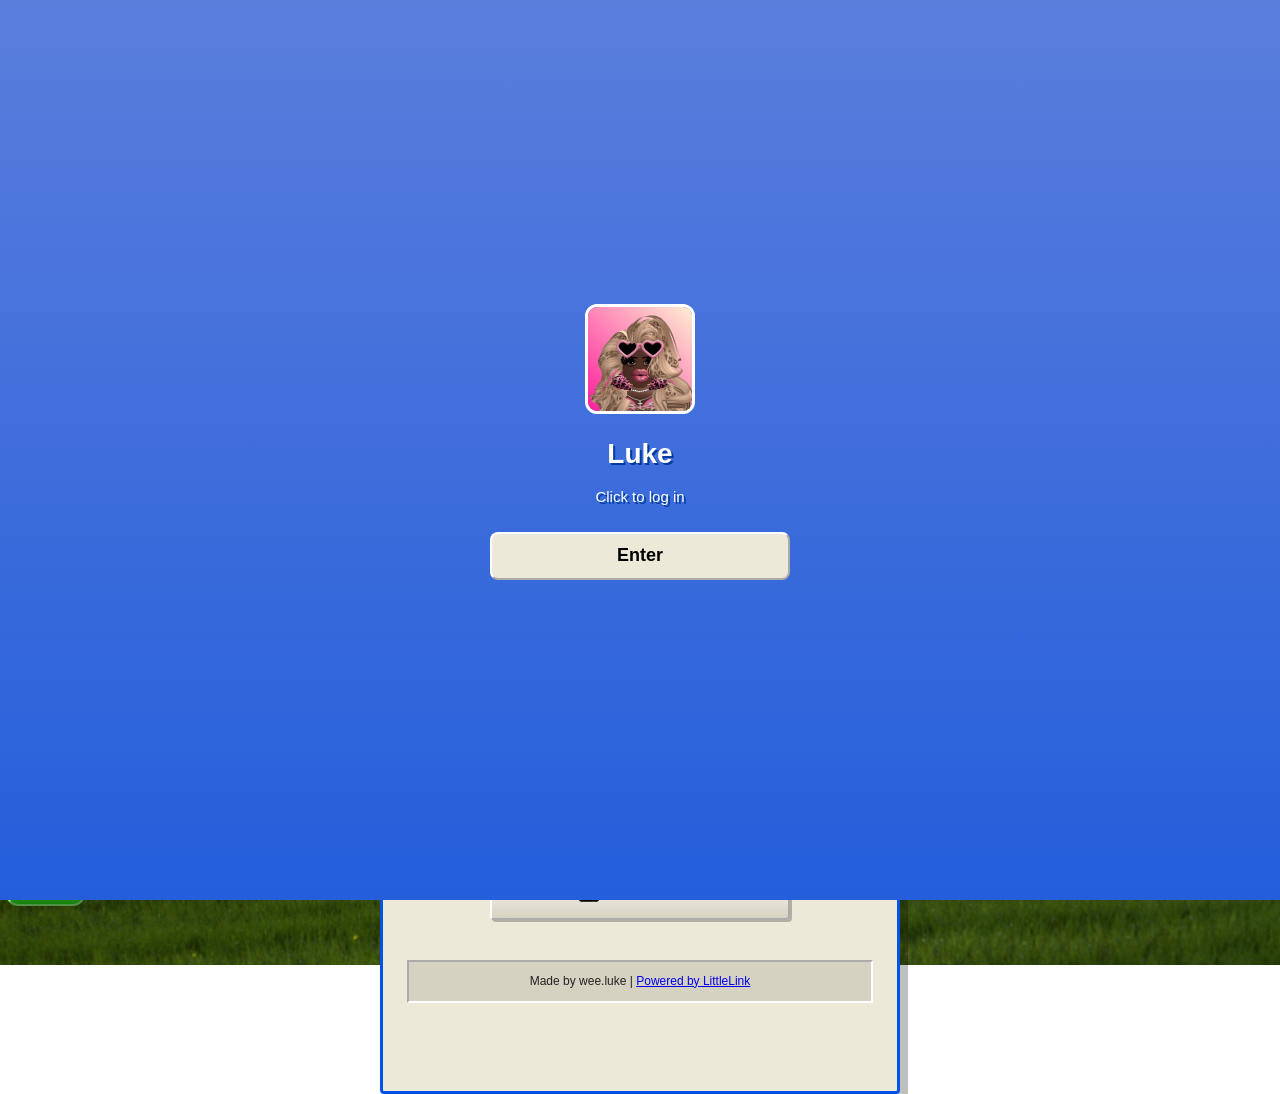
==== commit 8384be2f: "logbook" ====
--- a/index.html
+++ b/index.html
@@ -510,7 +510,9 @@
       <img src="images/icons/Roblox_Logo.svg" alt="Roblox">
       Roblox
     </a>
+
   </div>
+
 
   <div class="xp-window" id="main-window">
     <div class="xp-titlebar">
@@ -558,6 +560,9 @@
         <a class="button button-default" href="https://www.roblox.com/users/9760396757/profile" target="_blank" rel="noopener">
           <img class="icon" src="images/icons/Roblox_Logo.svg" alt="Roblox"> Wee Roblox
         </a>
+            <a class="button button-default" href="guestbook.html" role="button">
+  <img class="icon" src="images/icons/generic-email.svg" alt="Guestbook Icon"> Guestbook
+</a>
       </div>
 
       <footer>
@@ -791,18 +796,43 @@
         
 const activeDevices = [];
 
-if (data.discord.active_on_discord_desktop)
-  activeDevices.push("desktop");
-
-if (data.discord.active_on_discord_mobile)
-  activeDevices.push("mobile");
-
-if (data.discord.active_on_discord_web)
-  activeDevices.push("web");
-
-const deviceText = activeDevices.length
-  ? `<br><small>Active on Discord ${activeDevices.join(", ")}</small>`
-  : "";
+if (data.data.active_on_discord_desktop)
+  activeDevices.push("Desktop");
+
+if (data.data.active_on_discord_mobile)
+  activeDevices.push("Mobile");
+
+if (data.data.active_on_discord_web)
+  activeDevices.push("Web");
+
+let deviceText = "";
+
+if (activeDevices.length) {
+
+  let activeSince = "";
+
+  if (data.data.listening_to_spotify && data.data.spotify?.timestamps?.start) {
+
+    const started = new Date(data.data.spotify.timestamps.start);
+    const mins =
+      Math.floor((Date.now() - started.getTime()) / 60000);
+
+    activeSince =
+      mins > 0
+        ? ` · active for ${mins} min`
+        : "";
+  }
+
+  deviceText = `
+    <br>
+    <small style="
+      color:#555;
+      font-style:italic;
+    ">
+      Online on ${activeDevices.join(" & ")}${activeSince}
+    </small>
+  `;
+}
 
         box.innerHTML = `
           <div class="discord-user">
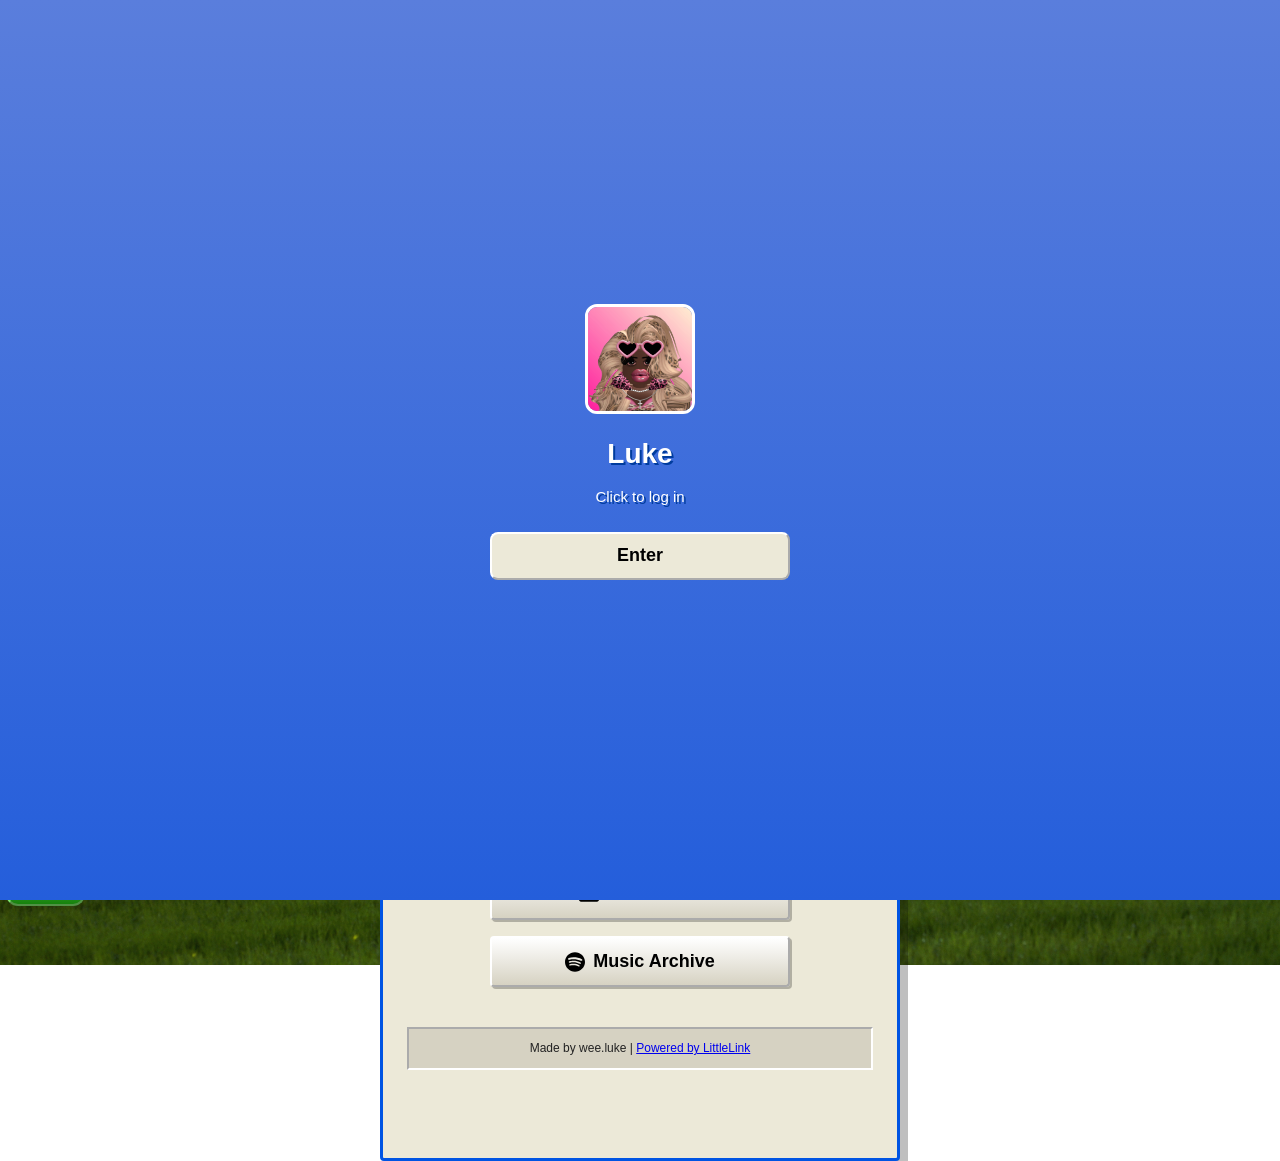
==== commit d175eb2a: "no" ====
--- a/index.html
+++ b/index.html
@@ -563,6 +563,10 @@
             <a class="button button-default" href="guestbook.html" role="button">
   <img class="icon" src="images/icons/generic-email.svg" alt="Guestbook Icon"> Guestbook
 </a>
+
+<a class="button button-default" href="archive.html" role="button">
+  <img class="icon" src="images/icons/spotify.svg" alt="Music Archive Icon"> Music Archive
+</a>
       </div>
 
       <footer>
@@ -631,29 +635,38 @@
 
     let highestZ = 10;
 
-    function loginXP() {
-      const login = document.getElementById("xpLogin");
-      const startup = document.getElementById("startupSound");
-      const music = document.getElementById("bgmusic");
-
-      if (startup) {
-        startup.volume = 0.7;
-        startup.play();
-      }
-
-      setTimeout(() => {
-        if (music) {
-          music.volume = 0.25;
-          music.play();
-        }
-      }, 4500);
-
-      login.style.opacity = "0";
-
-      setTimeout(() => {
-        login.remove();
-      }, 700);
-    }
+function loginXP() {
+  const login = document.getElementById("xpLogin");
+  const startup = document.getElementById("startupSound");
+  const music = document.getElementById("bgmusic");
+
+  sessionStorage.setItem("xpLoggedIn", "true");
+
+  if (startup) {
+    startup.volume = 0.7;
+    startup.play();
+  }
+
+  setTimeout(() => {
+    if (music) {
+      music.volume = 0.25;
+      music.play();
+    }
+  }, 4500);
+
+  login.style.opacity = "0";
+
+  setTimeout(() => {
+    login.remove();
+  }, 700);
+}
+window.addEventListener("DOMContentLoaded", () => {
+  if (sessionStorage.getItem("xpLoggedIn") === "true") {
+    const login = document.getElementById("xpLogin");
+    if (login) login.remove();
+  }
+});
+
 
     async function updateTabFromDiscord() {
       try {
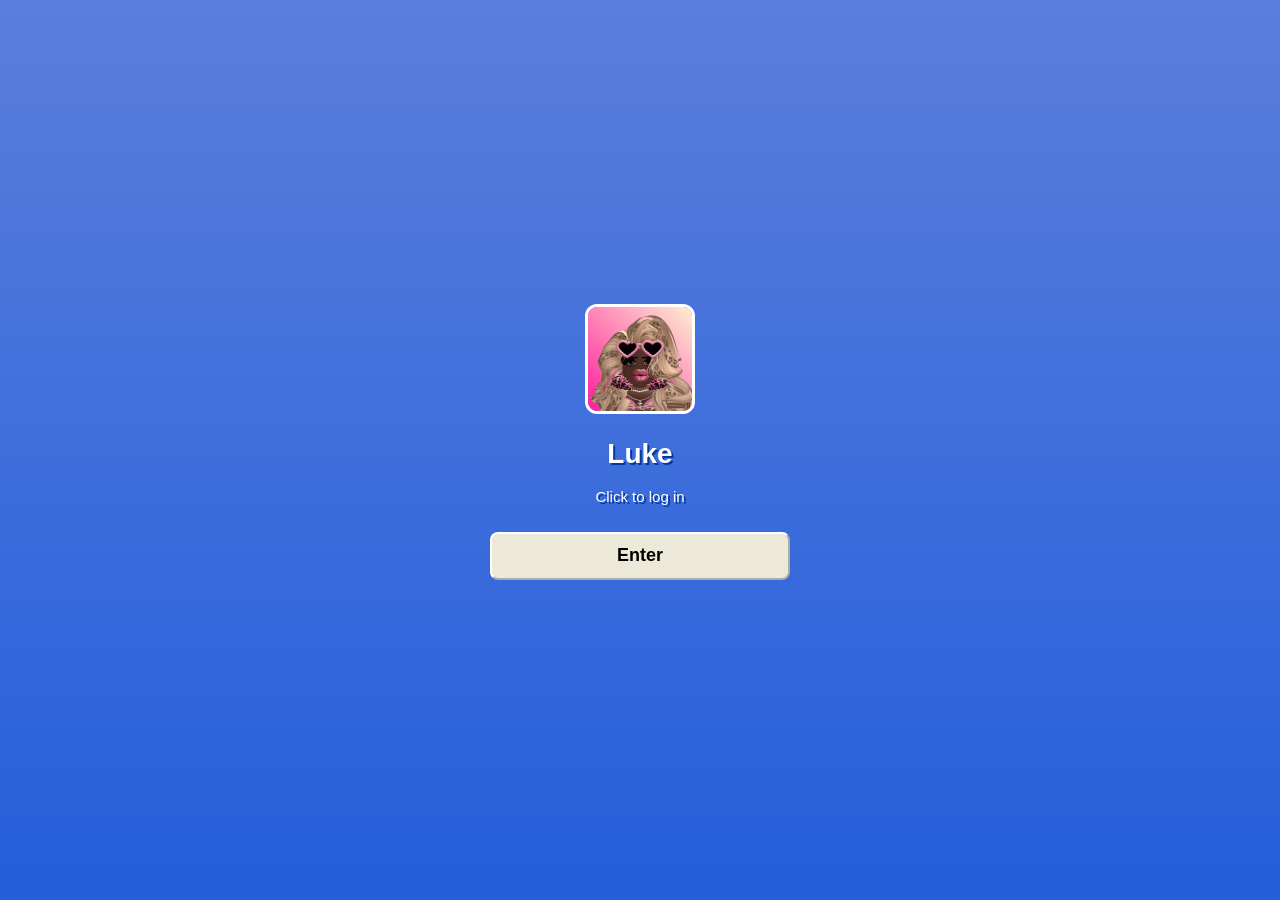
==== commit ffe44476: "ooh byo" ====
--- a/index.html
+++ b/index.html
@@ -150,16 +150,38 @@
       text-shadow: none;
     }
 
-    .xp-content {
-      padding: 24px;
-      text-align: center;
-    }
-
-    #main-window {
-      top: 40px;
-      left: 50%;
-      transform: translateX(-50%);
-    }
+  .xp-content {
+  padding: 18px;
+  text-align: center;
+}
+
+#main-window .avatar {
+  width: 96px;
+  height: 96px;
+}
+
+#main-window h1 {
+  font-size: 24px;
+  margin-top: 14px;
+}
+
+#main-window .button {
+  min-height: 42px;
+  margin-bottom: 10px;
+}
+
+#main-window footer {
+  margin-top: 18px;
+}
+
+#main-window {
+  top: 20px;
+  left: 50%;
+  transform: translateX(-50%);
+  width: 460px;
+  max-height: calc(100vh - 60px);
+  overflow-y: auto;
+}
 
     #status-window {
       top: 80px;
@@ -535,12 +557,7 @@
       <p>You can see my PUBLIC socials below.</p>
       <p style="margin-bottom: 20px;">Please don't hesitate to reach out at me@weeluke.co.uk!</p>
 
-      <div class="mood-widget">
-  <strong>Current Mood:</strong><br>
-  <span id="auto-mood">Analysing my last songs...</span>
-</div>
-
-      <div class="button-stack" role="navigation">
+
         <a class="button button-discord" href="https://discord.com/users/783776027846639688" target="_blank" rel="noopener">
           <img class="icon" src="images/icons/discord.svg" alt="Discord Logo"> Discord
         </a>
@@ -984,13 +1001,11 @@
    loadDiscord();
 loadNowPlaying();
 loadSpotifyHistory();
-loadMoodFromSongs();
 
     setInterval(updateClock, 1000);
     setInterval(loadDiscord, 15000);
     setInterval(loadNowPlaying, 30000);
     setInterval(loadSpotifyHistory, 60000);
-    setInterval(loadMoodFromSongs, 60000);
   </script>
 
 </body>
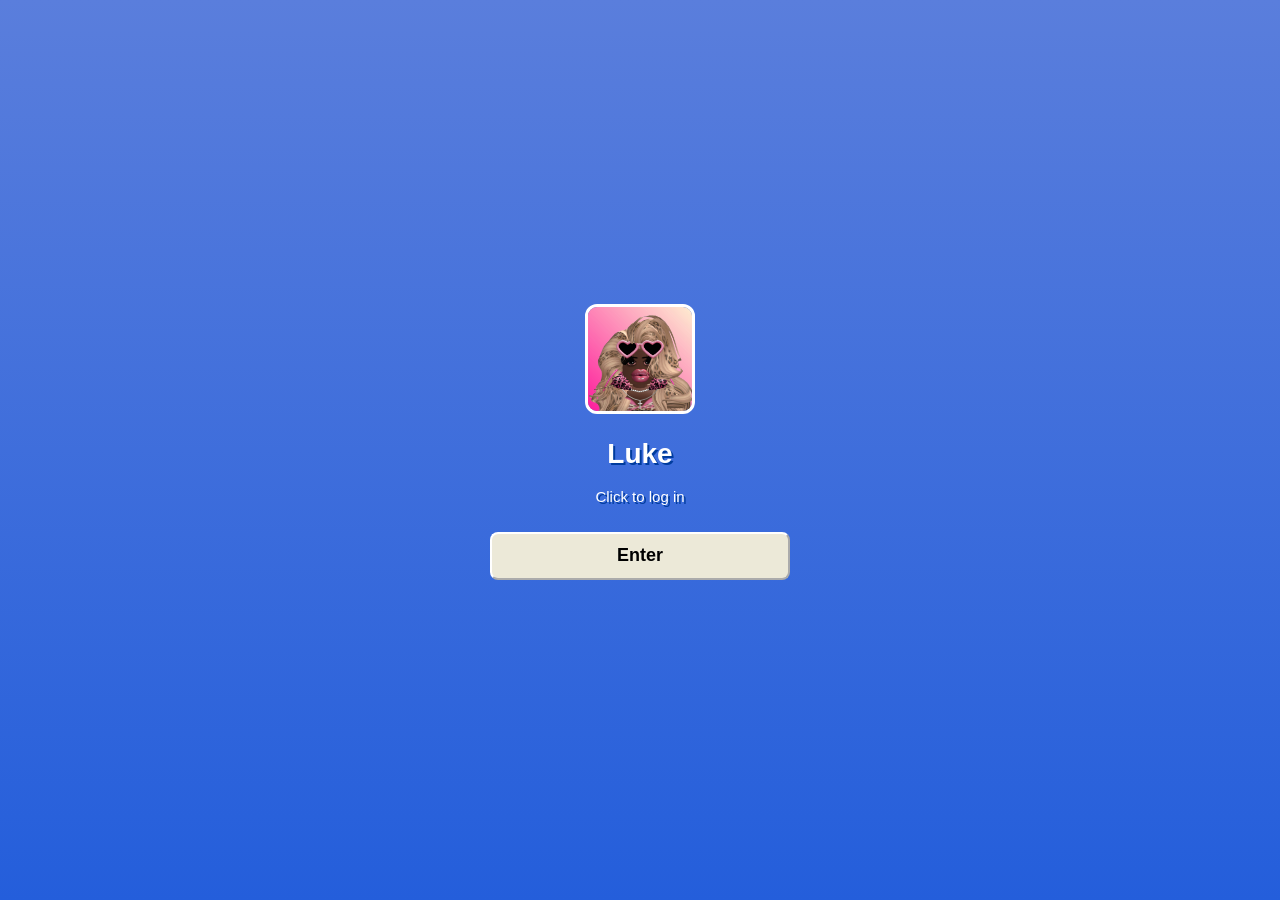
==== commit 767f6a06: "Update index.html" ====
--- a/index.html
+++ b/index.html
@@ -10,6 +10,13 @@
   <link rel="stylesheet" href="css/reset.css">
   <link rel="stylesheet" href="css/style.css">
   <link rel="stylesheet" href="css/brands.css">
+
+<meta property="og:title" content="Luke (He/Him)">
+<meta property="og:type" content="website">
+<meta property="og:url" content="https://weeluke.co.uk/">
+<meta property="og:image" content="images\jemima@weeluke.co.uk.jpg">
+<meta property="og:description" content="An Icon & Diva — all in one.">
+<meta name="theme-color" content="#0055e5">
 
   <style>
     * {
@@ -24,6 +31,7 @@
       overflow-x: hidden;
       padding-bottom: 55px;
     }
+    
 
     body::after {
       content: "";
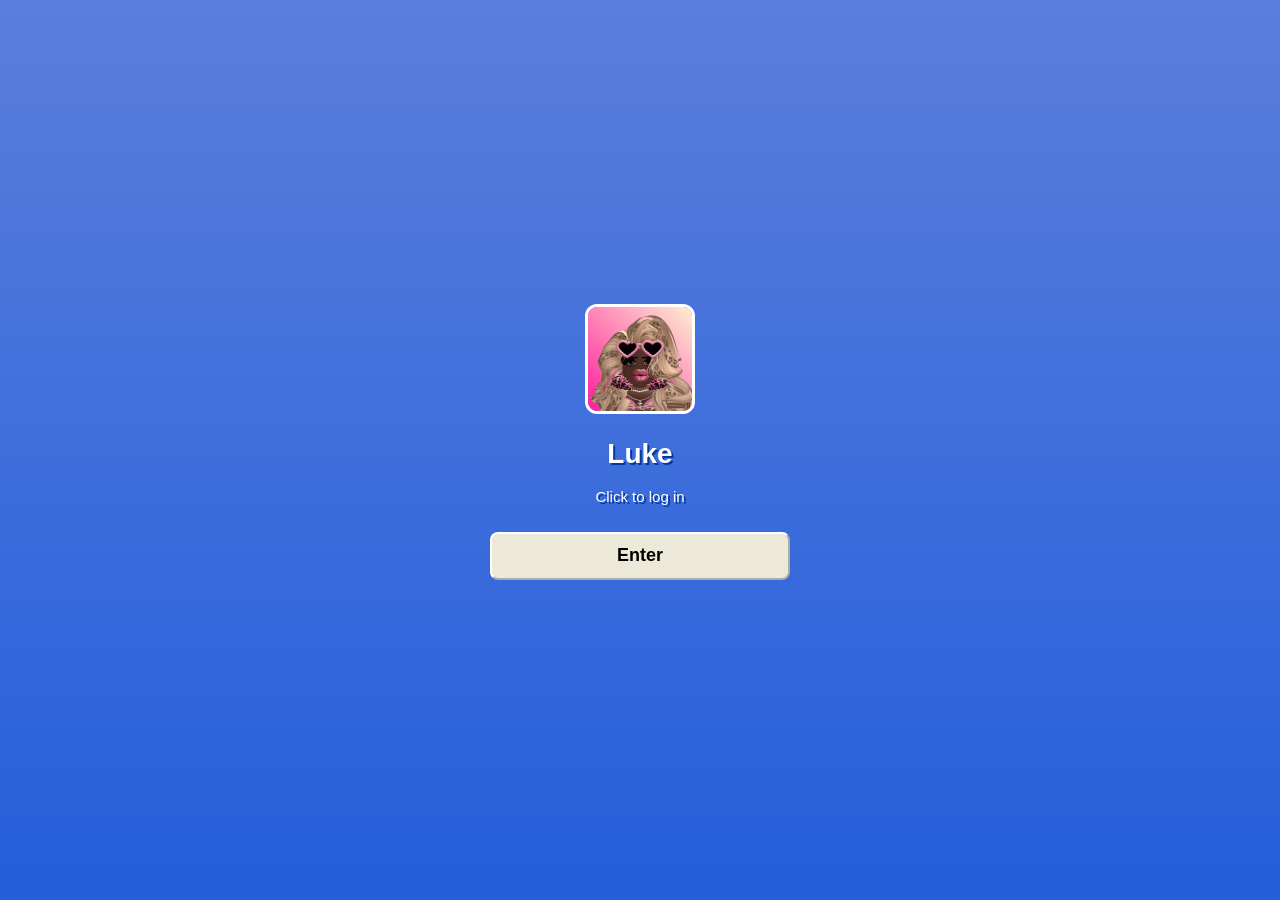
==== commit 19d65d7e: "Update index.html" ====
--- a/index.html
+++ b/index.html
@@ -14,7 +14,7 @@
 <meta property="og:title" content="Luke (He/Him)">
 <meta property="og:type" content="website">
 <meta property="og:url" content="https://weeluke.co.uk/">
-<meta property="og:image" content="images\jemima@weeluke.co.uk.jpg">
+<meta property="og:image" content="https://assets.weeluke.co.uk/profile.jpg">
 <meta property="og:description" content="An Icon & Diva — all in one.">
 <meta name="theme-color" content="#0055e5">
 
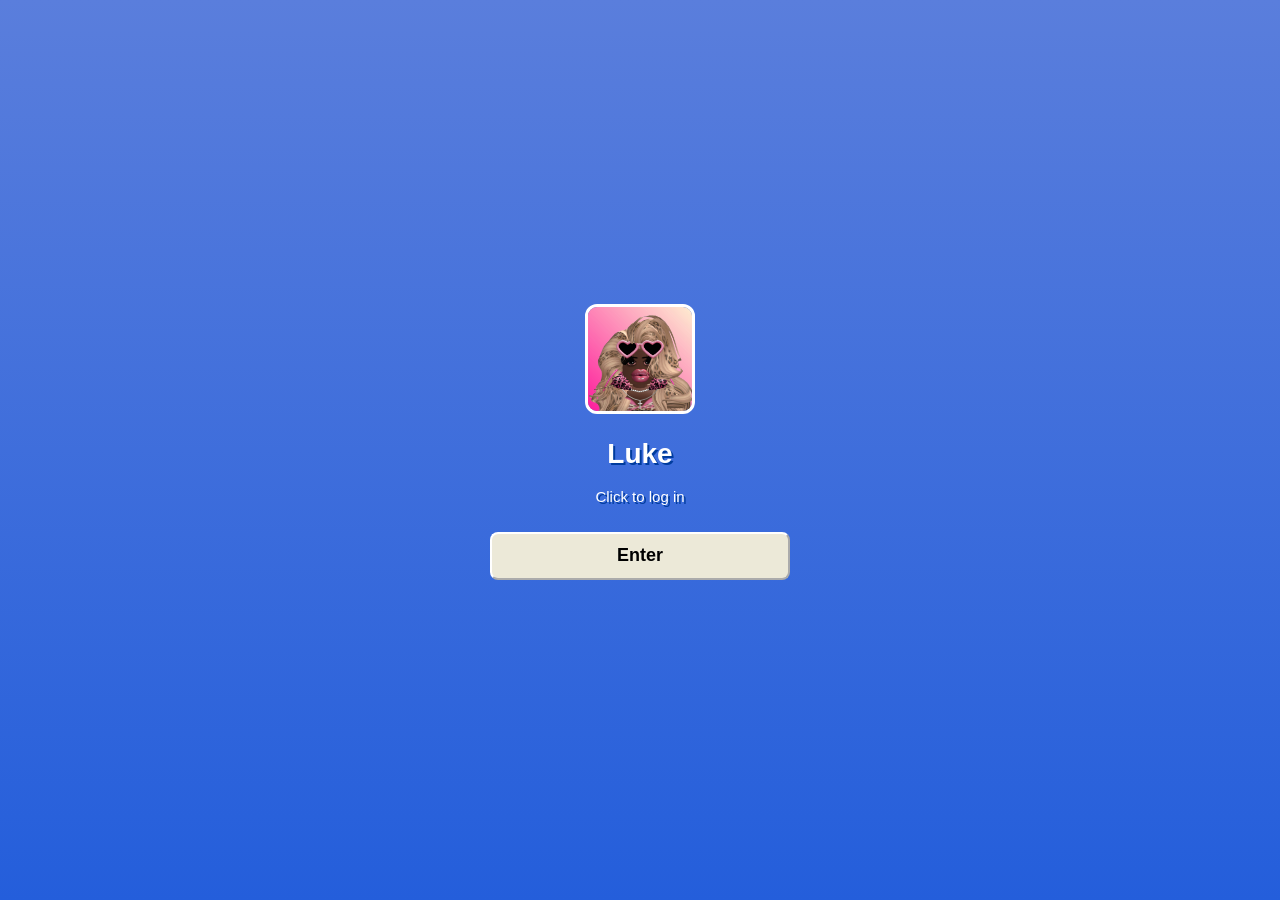
==== commit 1993203f: "Fix broken archive page, harden API and tidy static assets - worker: add missing /api/archive/top an" ====
--- a/index.html
+++ b/index.html
@@ -27,7 +27,7 @@
       min-height: 100vh;
       margin: 0;
       font-family: Tahoma, Verdana, sans-serif;
-      background: url("grass.png") center center / cover no-repeat fixed;
+      background: #3a7d2c url("grass.jpg") center center / cover no-repeat fixed;
       overflow-x: hidden;
       padding-bottom: 55px;
     }
@@ -508,7 +508,7 @@
     <img src="images/jemima@weeluke.co.uk.jpg" alt="Luke profile picture">
     <h2>Luke</h2>
     <p>Click to log in</p>
-    <button onclick="loginXP()">Enter</button>
+    <button type="button" onclick="loginXP()">Enter</button>
   </div>
 
   <div id="startOverlay">
@@ -565,6 +565,7 @@
       <p>You can see my PUBLIC socials below.</p>
       <p style="margin-bottom: 20px;">Please don't hesitate to reach out at me@weeluke.co.uk!</p>
 
+      <div class="button-stack">
 
         <a class="button button-discord" href="https://discord.com/users/783776027846639688" target="_blank" rel="noopener">
           <img class="icon" src="images/icons/discord.svg" alt="Discord Logo"> Discord
@@ -578,18 +579,18 @@
           <img class="icon" src="images/icons/github.svg" alt="GitHub Logo"> GitHub (Inactive)
         </a>
 
-        <a class="button button-default" href="mailto:me@weeluke.co.uk" target="_blank" rel="noopener">
+        <a class="button button-default" href="mailto:me@weeluke.co.uk">
           <img class="icon" src="images/icons/generic-email.svg" alt="Email Icon"> Email Me!
         </a>
 
         <a class="button button-default" href="https://www.roblox.com/users/9760396757/profile" target="_blank" rel="noopener">
           <img class="icon" src="images/icons/Roblox_Logo.svg" alt="Roblox"> Wee Roblox
         </a>
-            <a class="button button-default" href="guestbook.html" role="button">
+            <a class="button button-default" href="guestbook.html">
   <img class="icon" src="images/icons/generic-email.svg" alt="Guestbook Icon"> Guestbook
 </a>
 
-<a class="button button-default" href="archive.html" role="button">
+<a class="button button-default" href="archive.html">
   <img class="icon" src="images/icons/spotify.svg" alt="Music Archive Icon"> Music Archive
 </a>
       </div>
@@ -660,6 +661,21 @@
 
     let highestZ = 10;
 
+    // Track names, artists and Discord text come from other services,
+    // so escape them before they go into innerHTML.
+    function escapeHTML(text) {
+      return String(text ?? "")
+        .replaceAll("&", "&amp;")
+        .replaceAll("<", "&lt;")
+        .replaceAll(">", "&gt;")
+        .replaceAll('"', "&quot;")
+        .replaceAll("'", "&#039;");
+    }
+
+    function safeURL(url, fallback = "") {
+      return /^https?:\/\//i.test(url || "") ? url : fallback;
+    }
+
 function loginXP() {
   const login = document.getElementById("xpLogin");
   const startup = document.getElementById("startupSound");
@@ -669,13 +685,13 @@
 
   if (startup) {
     startup.volume = 0.7;
-    startup.play();
+    startup.play().catch(() => {});
   }
 
   setTimeout(() => {
     if (music) {
       music.volume = 0.25;
-      music.play();
+      music.play().catch(() => {});
     }
   }, 4500);
 
@@ -874,17 +890,17 @@
 
         box.innerHTML = `
           <div class="discord-user">
-            <img src="${avatarURL}" alt="Discord avatar">
+            <img src="${escapeHTML(avatarURL)}" alt="Discord avatar">
 
             <div>
-              <strong>${user.username}</strong><br>
+              <strong>${escapeHTML(user.username)}</strong><br>
 
 <span class="status-dot ${statusClass}"></span>
 ${status === "offline" ? "offline" : status}
 ${offlineText}
 
               ${status !== "offline" && customStatusText
-                ? `<br><small>${customStatusText}</small>`
+                ? `<br><small>${escapeHTML(customStatusText)}</small>`
                 : ""}
               ${deviceText}
             </div>
@@ -906,7 +922,7 @@
         const response = await fetch(url);
         const data = await response.json();
 
-        const track = data.recenttracks?.track?.[0];
+        const track = [].concat(data.recenttracks?.track || [])[0];
 
         if (!track) {
           box.innerHTML = "No Spotify activity.";
@@ -914,18 +930,18 @@
         }
 
         const isNowPlaying = track["@attr"] && track["@attr"].nowplaying;
-        const image = track.image?.[2]?.["#text"] || "";
-        const artist = track.artist["#text"];
-        const trackUrl = track.url || `https://open.spotify.com/search/${encodeURIComponent(track.name + " " + artist)}`;
+        const image = safeURL(track.image?.[2]?.["#text"]);
+        const artist = track.artist?.["#text"] || "";
+        const trackUrl = safeURL(track.url, `https://open.spotify.com/search/${encodeURIComponent(track.name + " " + artist)}`);
 
         box.innerHTML = `
-          <a class="spotify-box" href="${trackUrl}" target="_blank" rel="noopener">
-            ${image ? `<img src="${image}" alt="Album art">` : ""}
+          <a class="spotify-box" href="${escapeHTML(trackUrl)}" target="_blank" rel="noopener">
+            ${image ? `<img src="${escapeHTML(image)}" alt="Album art">` : ""}
 
             <div class="track-info">
               <strong>${isNowPlaying ? "Currently Listening" : "Last Played"}</strong><br>
-              ${track.name}<br>
-              <small>${artist}</small>
+              ${escapeHTML(track.name)}<br>
+              <small>${escapeHTML(artist)}</small>
             </div>
           </a>
         `;
@@ -958,15 +974,15 @@
         const response = await fetch(url);
         const data = await response.json();
 
-        const tracks = data.recenttracks?.track || [];
+        const tracks = [].concat(data.recenttracks?.track || []);
 
         let html = "";
 
         tracks.forEach(track => {
           const isNowPlaying = track["@attr"] && track["@attr"].nowplaying;
-          const image = track.image?.[2]?.["#text"] || "";
-          const artist = track.artist["#text"];
-          const trackUrl = track.url || `https://open.spotify.com/search/${encodeURIComponent(track.name + " " + artist)}`;
+          const image = safeURL(track.image?.[2]?.["#text"]);
+          const artist = track.artist?.["#text"] || "";
+          const trackUrl = safeURL(track.url, `https://open.spotify.com/search/${encodeURIComponent(track.name + " " + artist)}`);
 
           let timeText = "Now";
 
@@ -982,13 +998,13 @@
           }
 
           html += `
-            <a class="track" href="${trackUrl}" target="_blank" rel="noopener">
-              ${image ? `<img src="${image}" alt="Album art">` : ""}
+            <a class="track" href="${escapeHTML(trackUrl)}" target="_blank" rel="noopener">
+              ${image ? `<img src="${escapeHTML(image)}" alt="Album art">` : ""}
 
               <div class="track-info">
                 <strong>${isNowPlaying ? "Now Playing" : "Recently Played"}</strong><br>
-                ${track.name}<br>
-                <small>${artist}</small><br>
+                ${escapeHTML(track.name)}<br>
+                <small>${escapeHTML(artist)}</small><br>
                 <small>🕒 ${timeText}</small>
               </div>
             </a>
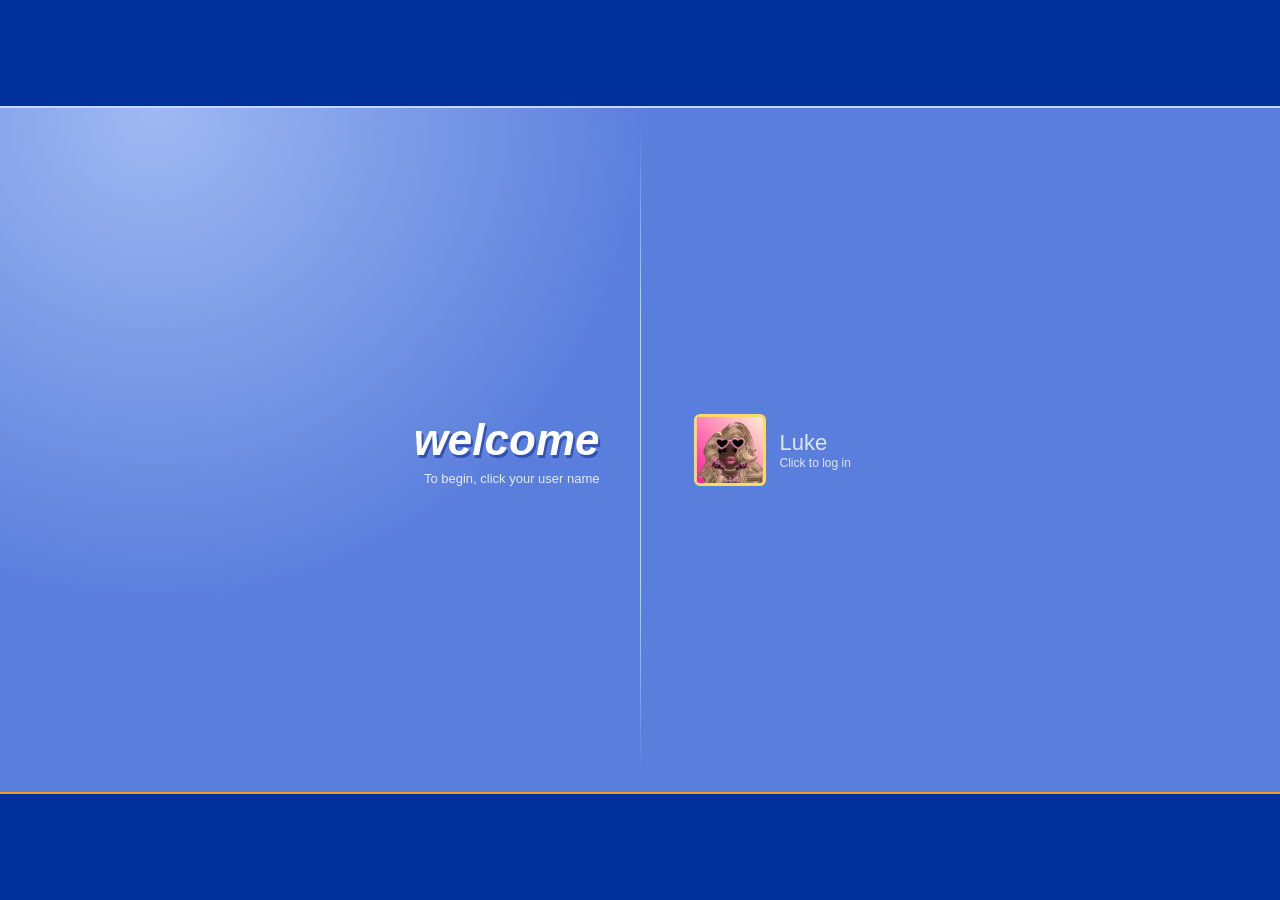
==== commit 02e1d639: "Rework the XP desktop, track Discord presence, auto-fill the archive - New shared theme (css/xp.css," ====
--- a/index.html
+++ b/index.html
@@ -7,1030 +7,445 @@
 
   <link id="dynamicFavicon" rel="icon" type="image/png" href="/images/avatar.png">
 
-  <link rel="stylesheet" href="css/reset.css">
-  <link rel="stylesheet" href="css/style.css">
-  <link rel="stylesheet" href="css/brands.css">
-
-<meta property="og:title" content="Luke (He/Him)">
-<meta property="og:type" content="website">
-<meta property="og:url" content="https://weeluke.co.uk/">
-<meta property="og:image" content="https://assets.weeluke.co.uk/profile.jpg">
-<meta property="og:description" content="An Icon & Diva — all in one.">
-<meta name="theme-color" content="#0055e5">
+  <link rel="stylesheet" href="css/xp.css">
+
+  <meta property="og:title" content="Luke (He/Him)">
+  <meta property="og:type" content="website">
+  <meta property="og:url" content="https://weeluke.co.uk/">
+  <meta property="og:image" content="https://assets.weeluke.co.uk/profile.jpg">
+  <meta property="og:description" content="An Icon &amp; Diva — all in one.">
+  <meta name="theme-color" content="#0055e5">
 
   <style>
-    * {
-      cursor: url("xp-cursor.cur"), auto;
-    }
-
-    body {
-      min-height: 100vh;
-      margin: 0;
-      font-family: Tahoma, Verdana, sans-serif;
-      background: #3a7d2c url("grass.jpg") center center / cover no-repeat fixed;
-      overflow-x: hidden;
-      padding-bottom: 55px;
-    }
-    
-
-    body::after {
-      content: "";
-      position: fixed;
-      inset: 0;
-      pointer-events: none;
-      background: repeating-linear-gradient(
-        to bottom,
-        rgba(255,255,255,0.03),
-        rgba(255,255,255,0.03) 1px,
-        transparent 1px,
-        transparent 2px
-      );
-      z-index: 999998;
-    }
-
-    #xpLogin {
-      position: fixed;
-      inset: 0;
-      z-index: 1000000;
-      background: linear-gradient(to bottom, #5a7edc, #245edb);
-      display: flex;
-      justify-content: center;
-      align-items: center;
-      flex-direction: column;
-      color: white;
-      font-family: Tahoma, Verdana, sans-serif;
-      transition: opacity 0.7s ease;
-      text-shadow: 2px 2px #003c9e;
-    }
-
-    #xpLogin img {
-      width: 110px;
-      height: 110px;
-      border-radius: 12px;
-      border: 3px solid white;
-      margin-bottom: 18px;
-      object-fit: cover;
-    }
-
-    #xpLogin h2 {
-      margin: 0;
-      font-size: 28px;
-    }
-
-    #xpLogin p {
-      color: white;
-      margin: 8px 0;
-    }
-
-    #xpLogin button {
-      margin-top: 15px;
-      padding: 8px 24px;
-      border: 2px outset white;
-      background: #ece9d8;
-      font-weight: bold;
-      font-family: Tahoma, Verdana, sans-serif;
-    }
-
-    .desktop-icons {
-      position: fixed;
-      top: 20px;
-      left: 15px;
-      display: flex;
-      flex-direction: column;
-      gap: 18px;
-      z-index: 1;
-    }
-
-    .desktop-icon {
-      width: 82px;
-      text-align: center;
-      color: white;
-      text-shadow: 1px 1px 2px black;
-      font-size: 12px;
-      user-select: none;
-      text-decoration: none;
-      font-family: Tahoma, Verdana, sans-serif;
-    }
-
-    .desktop-icon img {
-      width: 48px;
-      height: 48px;
-      display: block;
-      margin: 0 auto 4px auto;
-      filter: brightness(0) saturate(100%) invert(1) drop-shadow(1px 1px 1px black);
-    }
-
-    .xp-window {
-      position: absolute;
-      width: 520px;
-      max-width: calc(100vw - 30px);
-      background: #ece9d8;
-      border: 3px solid #0054e3;
-      border-radius: 10px 10px 4px 4px;
-      box-shadow: 8px 8px 0 rgba(0,0,0,0.25);
-      overflow: hidden;
-      z-index: 2;
-    }
-
-    .xp-titlebar {
-      background: linear-gradient(to bottom, #3f8cff, #0054e3);
-      color: white;
-      padding: 8px 12px;
-      font-weight: bold;
-      cursor: move;
-      user-select: none;
-      display: flex;
-      justify-content: space-between;
-      text-shadow: 1px 1px #003c9e;
-    }
-
-    .xp-buttons span {
-      display: inline-block;
-      width: 18px;
-      height: 18px;
-      margin-left: 4px;
-      text-align: center;
-      line-height: 16px;
-      background: #d6d2c2;
-      color: black;
-      border: 2px outset white;
-      font-size: 12px;
-      text-shadow: none;
-    }
-
-  .xp-content {
-  padding: 18px;
-  text-align: center;
-}
-
-#main-window .avatar {
-  width: 96px;
-  height: 96px;
-}
-
-#main-window h1 {
-  font-size: 24px;
-  margin-top: 14px;
-}
-
-#main-window .button {
-  min-height: 42px;
-  margin-bottom: 10px;
-}
-
-#main-window footer {
-  margin-top: 18px;
-}
-
-#main-window {
-  top: 20px;
-  left: 50%;
-  transform: translateX(-50%);
-  width: 460px;
-  max-height: calc(100vh - 60px);
-  overflow-y: auto;
-}
-
-    #status-window {
-      top: 80px;
-      left: 30px;
-      width: 360px;
-    }
-
-    #spotify-window {
-      top: 80px;
-      right: 30px;
-      left: auto;
-      width: 360px;
-    }
-
-    #mood-window {
-      top: 430px;
-      right: 30px;
-      left: auto;
-      width: 280px;
-    }
-
-    .avatar {
-      border: 3px solid white !important;
-      outline: 2px solid #0054e3;
-      box-shadow: 3px 3px 0 rgba(0,0,0,0.25);
-      border-radius: 8px !important;
-    }
-
-    h1 {
-      color: #003c9e;
-      text-shadow: 1px 1px white;
-      margin-top: 18px;
-      font-size: 28px;
-    }
-
-    .name-row {
-      display: flex;
-      justify-content: center;
-      align-items: center;
-      gap: 10px;
-    }
-
-    .uk-flag {
-      width: 42px;
-      height: 28px;
-      display: inline-block;
-      background: url("flag.gif") center center / cover no-repeat;
-    }
-
-    p {
-      color: #111;
-      font-size: 15px;
-    }
-
-    .xp-tagline {
-      font-weight: bold;
-      color: #d6007b;
-      background: #fff7fb;
-      border: 2px inset #fff;
-      padding: 8px;
-      margin: 10px 0;
-    }
-
-    .mood-widget {
-      margin-top: 14px;
-      background: #ece9d8;
-      border: 2px inset white;
-      padding: 10px;
-      font-size: 13px;
-      text-align: left;
-      line-height: 1.45;
-    }
-
-    .visualizer {
-      margin-top: 14px;
-      height: 34px;
-      display: flex;
-      align-items: flex-end;
-      justify-content: center;
-      gap: 4px;
-      background: black;
-      border: 2px inset white;
-      padding: 6px;
-    }
-
-    .bar {
-      width: 7px;
-      background: lime;
-      animation: bounce 1s infinite ease-in-out;
-    }
-
-    .bar:nth-child(2) { animation-delay: 0.1s; }
-    .bar:nth-child(3) { animation-delay: 0.2s; }
-    .bar:nth-child(4) { animation-delay: 0.3s; }
-    .bar:nth-child(5) { animation-delay: 0.4s; }
-    .bar:nth-child(6) { animation-delay: 0.5s; }
-    .bar:nth-child(7) { animation-delay: 0.6s; }
-    .bar:nth-child(8) { animation-delay: 0.7s; }
-
-    @keyframes bounce {
-      0%, 100% { height: 7px; }
-      50% { height: 30px; }
-    }
-
-    .button-stack {
-      margin-top: 18px;
-    }
-
-    .button {
-      border-radius: 4px !important;
-      border: 2px outset #ffffff !important;
-      background: linear-gradient(to bottom, #ffffff, #d6d2c2) !important;
-      color: #000 !important;
-      font-weight: bold;
-      font-family: Tahoma, Verdana, sans-serif;
-      box-shadow: 2px 2px 0 rgba(0,0,0,0.25);
-      transition: 0.15s ease;
-    }
-
-    .button:hover {
-      transform: translateY(-2px);
-      background: linear-gradient(to bottom, #fff8cc, #ffd966) !important;
-    }
-
-    .icon {
-      width: 20px;
-      height: 20px;
-      filter: brightness(0) saturate(100%) !important;
-    }
-
-    footer {
-      margin-top: 24px;
-      padding: 10px;
-      background: #d6d2c2;
-      border: 2px inset #ffffff;
-      font-size: 12px;
-      color: #222;
-    }
-
-    footer a {
-      color: #0000ee;
-      text-decoration: underline;
-    }
-
-    .discord-card {
-      text-align: left;
-      font-size: 14px;
-    }
-
-    .discord-user {
-      display: flex;
-      align-items: center;
-      gap: 10px;
-    }
-
-    .discord-user img,
-    .track img,
-    .spotify-box img {
-      width: 52px;
-      height: 52px;
-      border-radius: 6px;
-      border: 2px solid white;
-      outline: 1px solid #0054e3;
-      object-fit: cover;
-      flex-shrink: 0;
-    }
-
-    .status-dot {
-      width: 10px;
-      height: 10px;
-      border-radius: 50%;
-      display: inline-block;
-      margin-right: 5px;
-    }
-
-    .online { background: #43b581; }
-    .idle { background: #faa61a; }
-    .dnd { background: #f04747; }
-    .offline { background: #747f8d; }
-
-    .spotify-box,
-    .track {
-      margin-top: 10px;
-      padding: 8px;
-      background: #ece9d8;
-      border: 2px inset #fff;
-      display: flex;
-      gap: 10px;
-      align-items: center;
-      max-width: 100%;
-      box-sizing: border-box;
-      color: black;
-      text-decoration: none;
-    }
-
-    .track:hover,
-    .spotify-box:hover {
-      background: #fff8cc;
-    }
-
-    .track-info {
-      overflow: hidden;
-      line-height: 1.35;
-      word-break: break-word;
-    }
-
-    .track-info small {
-      color: #444;
-    }
-
-    .taskbar {
-      position: fixed;
-      left: 0;
-      right: 0;
-      bottom: 0;
-      height: 38px;
-      background: linear-gradient(to bottom, #245edb, #0c3ba8);
-      border-top: 2px solid #5f9bff;
-      display: flex;
-      align-items: center;
-      z-index: 9999;
-    }
-
-    .start-button {
-      margin-left: 6px;
-      padding: 6px 16px;
-      border-radius: 12px;
-      color: white;
-      font-weight: bold;
-      background: linear-gradient(to bottom, #6bd25c, #16820d);
-      border: 2px outset #7ee56d;
-      text-shadow: 1px 1px #075c00;
-    }
-
-    .taskbar-window {
-      margin-left: 10px;
-      padding: 6px 14px;
-      color: white;
-      background: linear-gradient(to bottom, #3f8cff, #1452c7);
-      border: 1px solid #7db2ff;
-      border-radius: 3px;
-      font-size: 13px;
-      white-space: nowrap;
-    }
-
-    .clock {
-      margin-left: auto;
-      margin-right: 10px;
-      color: white;
-      font-size: 13px;
-      border-left: 1px solid #7db2ff;
-      padding-left: 12px;
-    }
-
-    #startOverlay {
-      position: fixed;
-      inset: 0;
-      z-index: 99999;
-      background: rgba(0, 84, 227, 0.55);
-      backdrop-filter: blur(3px);
-      color: white;
-      display: none;
-      align-items: center;
-      justify-content: center;
-      font-family: Tahoma, Verdana, sans-serif;
-      font-size: 24px;
-      font-weight: bold;
-      cursor: pointer;
-      text-shadow: 2px 2px #003c9e;
-      transition: opacity 1.4s ease, backdrop-filter 1.4s ease, background 1.4s ease;
-    }
-
-    @media (max-width: 1050px) {
-      #status-window {
-        top: 660px;
-        left: 30px;
-      }
-
-      #spotify-window {
-        top: 660px;
-        right: 30px;
-        left: auto;
-      }
-
-      #mood-window {
-        top: 1040px;
-        right: 30px;
-        left: auto;
-      }
-    }
-
-    @media (max-width: 750px) {
-      .desktop-icons {
-        display: none;
-      }
-
-      .xp-window {
-        position: relative;
-        left: auto !important;
-        right: auto !important;
-        top: auto !important;
-        transform: none !important;
-        margin: 18px auto;
-      }
-
-      .taskbar-window {
-        display: none;
-      }
-    }
+    #main-window { --window-width: 440px; }
+    #status-window,
+    #spotify-window { --window-width: 330px; }
   </style>
 </head>
 
 <body>
 
-  <div id="xpLogin">
-    <img src="images/jemima@weeluke.co.uk.jpg" alt="Luke profile picture">
-    <h2>Luke</h2>
-    <p>Click to log in</p>
-    <button type="button" onclick="loginXP()">Enter</button>
+  <div class="xp-login" id="xpLogin">
+    <div class="xp-login-body">
+      <div class="xp-login-welcome">
+        welcome
+        <small>To begin, click your user name</small>
+      </div>
+
+      <div class="xp-login-divider"></div>
+
+      <button type="button" class="xp-login-user" onclick="loginXP()">
+        <img src="images/jemima@weeluke.co.uk.jpg" alt="">
+        <span>
+          <strong>Luke</strong>
+          <span>Click to log in</span>
+        </span>
+      </button>
+    </div>
   </div>
 
-  <div id="startOverlay">
-    Click to start Windows XP
-  </div>
-
-  <div class="desktop-icons">
-    <a class="desktop-icon" href="https://discord.com/users/783776027846639688" target="_blank" rel="noopener">
-      <img src="images/icons/discord.svg" alt="Discord">
-      Discord
-    </a>
-
-    <a class="desktop-icon" href="https://open.spotify.com/user/7q75e5xnqt0ervc0p2k2nhjow" target="_blank" rel="noopener">
-      <img src="images/icons/spotify.svg" alt="Spotify">
-      Spotify
-    </a>
-
-    <a class="desktop-icon" href="https://github.com/jemimasyrup" target="_blank" rel="noopener">
-      <img src="images/icons/github.svg" alt="GitHub">
-      GitHub
-    </a>
-
-    <a class="desktop-icon" href="mailto:me@weeluke.co.uk">
-      <img src="images/icons/generic-email.svg" alt="Email">
-      Email
-    </a>
-
-    <a class="desktop-icon" href="https://www.roblox.com/users/9760396757/profile" target="_blank" rel="noopener">
-      <img src="images/icons/Roblox_Logo.svg" alt="Roblox">
-      Roblox
-    </a>
-
-  </div>
-
-
-  <div class="xp-window" id="main-window">
-    <div class="xp-titlebar">
-      <span>weeluke.co.uk</span>
-      <div class="xp-buttons">
-        <span>_</span><span>□</span><span>X</span>
-      </div>
-    </div>
-
-    <div class="xp-content">
-      <img class="avatar avatar--rounded" src="images/jemima@weeluke.co.uk.jpg" alt="Jemima's Avatar">
-
-      <h1 class="name-row">
-        Luke (He/Him)
-        <span class="uk-flag"></span>
-      </h1>
-
-      <p class="xp-tagline">An Icon & Diva — all in one.</p>
-
-      <p>You can see my PUBLIC socials below.</p>
-      <p style="margin-bottom: 20px;">Please don't hesitate to reach out at me@weeluke.co.uk!</p>
-
-      <div class="button-stack">
-
-        <a class="button button-discord" href="https://discord.com/users/783776027846639688" target="_blank" rel="noopener">
-          <img class="icon" src="images/icons/discord.svg" alt="Discord Logo"> Discord
-        </a>
-
-        <a class="button button-spotify" href="https://open.spotify.com/user/7q75e5xnqt0ervc0p2k2nhjow" target="_blank" rel="noopener">
-          <img class="icon" src="images/icons/spotify.svg" alt="Spotify Logo"> Come stalk my Spotify!
-        </a>
-
-        <a class="button button-github" href="https://github.com/jemimasyrup" target="_blank" rel="noopener">
-          <img class="icon" src="images/icons/github.svg" alt="GitHub Logo"> GitHub (Inactive)
-        </a>
-
-        <a class="button button-default" href="mailto:me@weeluke.co.uk">
-          <img class="icon" src="images/icons/generic-email.svg" alt="Email Icon"> Email Me!
-        </a>
-
-        <a class="button button-default" href="https://www.roblox.com/users/9760396757/profile" target="_blank" rel="noopener">
-          <img class="icon" src="images/icons/Roblox_Logo.svg" alt="Roblox"> Wee Roblox
-        </a>
-            <a class="button button-default" href="guestbook.html">
-  <img class="icon" src="images/icons/generic-email.svg" alt="Guestbook Icon"> Guestbook
-</a>
-
-<a class="button button-default" href="archive.html">
-  <img class="icon" src="images/icons/spotify.svg" alt="Music Archive Icon"> Music Archive
-</a>
-      </div>
-
-      <footer>
-        Made by wee.luke |
+  <main class="desktop">
+
+    <nav class="desktop-icons" aria-label="Shortcuts">
+      <a class="desktop-icon" href="https://discord.com/users/783776027846639688" target="_blank" rel="noopener">
+        <img src="images/icons/discord.svg" alt="">
+        <span>Discord</span>
+      </a>
+
+      <a class="desktop-icon" href="https://open.spotify.com/user/7q75e5xnqt0ervc0p2k2nhjow" target="_blank" rel="noopener">
+        <img src="images/icons/spotify.svg" alt="">
+        <span>Spotify</span>
+      </a>
+
+      <a class="desktop-icon" href="https://github.com/jemimasyrup" target="_blank" rel="noopener">
+        <img src="images/icons/github.svg" alt="">
+        <span>GitHub</span>
+      </a>
+
+      <a class="desktop-icon" href="mailto:me@weeluke.co.uk">
+        <img src="images/icons/generic-email.svg" alt="">
+        <span>Email</span>
+      </a>
+
+      <a class="desktop-icon" href="https://www.roblox.com/users/9760396757/profile" target="_blank" rel="noopener">
+        <img src="images/icons/Roblox_Logo.svg" alt="">
+        <span>Roblox</span>
+      </a>
+    </nav>
+
+    <section class="xp-window" id="status-window" data-title="Discord Status">
+      <div class="xp-titlebar">
+        <span class="xp-title"><img src="images/icons/discord.svg" alt="">Discord Status</span>
+      </div>
+
+      <div class="xp-content">
+        <p class="section-label">Discord</p>
+        <div id="discord-status" class="xp-panel">
+          <div class="empty-state">Loading Discord status...</div>
+        </div>
+
+        <p class="section-label">Listening to</p>
+        <div id="lastfm-nowplaying" class="xp-panel">
+          <div class="empty-state">Loading Spotify status...</div>
+        </div>
+      </div>
+    </section>
+
+    <section class="xp-window xp-window--center" id="main-window" data-title="weeluke.co.uk">
+      <div class="xp-titlebar">
+        <span class="xp-title"><img src="images/icons/generic-homepage.svg" alt="">weeluke.co.uk</span>
+      </div>
+
+      <div class="xp-content profile">
+        <img class="profile-avatar" src="images/jemima@weeluke.co.uk.jpg" alt="Luke's avatar">
+
+        <h1 class="profile-name">
+          Luke (He/Him)
+          <span class="profile-flag"></span>
+        </h1>
+
+        <p class="profile-tagline">An Icon &amp; Diva — all in one.</p>
+
+        <p class="profile-intro">
+          You can see my PUBLIC socials below.<br>
+          Please don't hesitate to reach out at me@weeluke.co.uk!
+        </p>
+
+        <fieldset class="xp-group">
+          <legend>Find me</legend>
+
+          <div class="link-grid">
+            <a class="link-button" href="https://discord.com/users/783776027846639688" target="_blank" rel="noopener">
+              <img src="images/icons/discord.svg" alt=""> Discord
+            </a>
+
+            <a class="link-button" href="https://open.spotify.com/user/7q75e5xnqt0ervc0p2k2nhjow" target="_blank" rel="noopener">
+              <img src="images/icons/spotify.svg" alt=""> Stalk my Spotify!
+            </a>
+
+            <a class="link-button" href="https://github.com/jemimasyrup" target="_blank" rel="noopener">
+              <img src="images/icons/github.svg" alt=""> GitHub (Inactive)
+            </a>
+
+            <a class="link-button" href="mailto:me@weeluke.co.uk">
+              <img src="images/icons/generic-email.svg" alt=""> Email Me!
+            </a>
+
+            <a class="link-button" href="https://www.roblox.com/users/9760396757/profile" target="_blank" rel="noopener">
+              <img src="images/icons/Roblox_Logo.svg" alt=""> Wee Roblox
+            </a>
+          </div>
+        </fieldset>
+
+        <fieldset class="xp-group">
+          <legend>On this site</legend>
+
+          <div class="link-grid">
+            <a class="link-button" href="guestbook.html">
+              <img src="images/icons/generic-review.svg" alt=""> Guestbook
+            </a>
+
+            <a class="link-button" href="archive.html">
+              <img src="images/icons/spotify.svg" alt=""> Music Archive
+            </a>
+          </div>
+        </fieldset>
+      </div>
+
+      <footer class="xp-statusbar">
+        <span>Made by wee.luke</span>
         <a href="https://littlelink.io" target="_blank" rel="noopener">Powered by LittleLink</a>
       </footer>
-    </div>
-  </div>
-
-  <div class="xp-window" id="status-window">
-    <div class="xp-titlebar">
-      <span>Discord Status</span>
-      <div class="xp-buttons">
-        <span>_</span><span>□</span><span>X</span>
-      </div>
-    </div>
-
-    <div class="xp-content">
-      <div id="discord-status" class="discord-card">
-        Loading Discord status...
-      </div>
-
-      <div id="lastfm-nowplaying" class="discord-card">
-        Loading Spotify status...
-      </div>
-    </div>
-  </div>
-
-  <div class="xp-window" id="spotify-window">
-    <div class="xp-titlebar">
-      <span>Spotify History</span>
-      <div class="xp-buttons">
-        <span>_</span><span>□</span><span>X</span>
-      </div>
-    </div>
-
-    <div class="xp-content">
-      <div id="spotify-history" class="discord-card">
-        Loading Spotify history...
-      </div>
-    </div>
-  </div>
-
-
-
-  <div class="taskbar">
-    <div class="start-button">start</div>
-    <div class="taskbar-window">weeluke.co.uk</div>
-    <div class="taskbar-window">Discord Status</div>
-    <div class="taskbar-window">Spotify History</div>
-    <div class="clock" id="clock">00:00</div>
-  </div>
-
-  <audio id="startupSound">
+    </section>
+
+    <section class="xp-window" id="spotify-window" data-title="Spotify History">
+      <div class="xp-titlebar">
+        <span class="xp-title"><img src="images/icons/spotify.svg" alt="">Spotify History</span>
+      </div>
+
+      <div class="xp-content">
+        <div id="spotify-history" class="xp-panel">
+          <div class="empty-state">Loading Spotify history...</div>
+        </div>
+      </div>
+
+      <footer class="xp-statusbar">
+        <span>Recently played</span>
+        <a href="archive.html">Open Music Archive</a>
+      </footer>
+    </section>
+
+  </main>
+
+  <audio id="startupSound" preload="none">
     <source src="startup.mp3" type="audio/mpeg">
   </audio>
 
-  <audio id="bgmusic" loop>
+  <audio id="bgmusic" loop preload="none">
     <source src="logged in for hours.mp3" type="audio/mpeg">
   </audio>
 
+  <script src="js/xp.js"></script>
+
   <script>
-    const discordId = "783776027846639688";
     const lastfmUsername = "hp173011";
     const lastfmApiKey = "be3c5d62a114a966685354a725e8738e";
 
-    let highestZ = 10;
-
-    // Track names, artists and Discord text come from other services,
-    // so escape them before they go into innerHTML.
-    function escapeHTML(text) {
-      return String(text ?? "")
-        .replaceAll("&", "&amp;")
-        .replaceAll("<", "&lt;")
-        .replaceAll(">", "&gt;")
-        .replaceAll('"', "&quot;")
-        .replaceAll("'", "&#039;");
-    }
-
-    function safeURL(url, fallback = "") {
-      return /^https?:\/\//i.test(url || "") ? url : fallback;
-    }
-
-function loginXP() {
-  const login = document.getElementById("xpLogin");
-  const startup = document.getElementById("startupSound");
-  const music = document.getElementById("bgmusic");
-
-  sessionStorage.setItem("xpLoggedIn", "true");
-
-  if (startup) {
-    startup.volume = 0.7;
-    startup.play().catch(() => {});
-  }
-
-  setTimeout(() => {
-    if (music) {
-      music.volume = 0.25;
-      music.play().catch(() => {});
-    }
-  }, 4500);
-
-  login.style.opacity = "0";
-
-  setTimeout(() => {
-    login.remove();
-  }, 700);
-}
-window.addEventListener("DOMContentLoaded", () => {
-  if (sessionStorage.getItem("xpLoggedIn") === "true") {
-    const login = document.getElementById("xpLogin");
-    if (login) login.remove();
-  }
-});
-
-
-    async function updateTabFromDiscord() {
+    const STATUS_LABELS = {
+      online: "Online",
+      idle: "Idle",
+      dnd: "Do Not Disturb",
+      offline: "Offline"
+    };
+
+    let presence = null;
+
+    /* -------------------------------------------------------------- */
+    /* Welcome screen                                                  */
+    /* -------------------------------------------------------------- */
+
+    function loginXP() {
+      const login = document.getElementById("xpLogin");
+      const startup = document.getElementById("startupSound");
+      const music = document.getElementById("bgmusic");
+
       try {
-        const response = await fetch(`https://api.lanyard.rest/v1/users/${discordId}`);
-        const data = await response.json();
-
-        if (!data.success) return;
-
-        const user = data.data.discord_user;
-
-        document.title = `${user.username} ✦ weeluke.co.uk`;
-
-        const avatarURL = user.avatar
-          ? `https://cdn.discordapp.com/avatars/${user.id}/${user.avatar}.png?size=128`
-          : "https://cdn.discordapp.com/embed/avatars/0.png";
-
-        const favicon = document.getElementById("dynamicFavicon");
-
-        if (favicon) {
-          favicon.href = avatarURL;
+        sessionStorage.setItem("xpLoggedIn", "true");
+      } catch {
+        // Storage can be blocked; the welcome screen just shows again next time
+      }
+
+      if (startup) {
+        startup.volume = 0.7;
+        startup.play().catch(() => {});
+      }
+
+      setTimeout(() => {
+        if (music) {
+          music.volume = 0.25;
+          music.play().catch(() => {});
         }
-      } catch (error) {
-        console.log("Could not update tab icon.");
-      }
-    }
-
-    function makeDraggable(windowElement) {
-      const titlebar = windowElement.querySelector(".xp-titlebar");
-
-      if (!titlebar) return;
-
-      let offsetX = 0;
-      let offsetY = 0;
-      let isDragging = false;
-
-      titlebar.addEventListener("mousedown", function(e) {
-        if (window.innerWidth <= 750) return;
-
-        isDragging = true;
-        highestZ++;
-        windowElement.style.zIndex = highestZ;
-
-        const rect = windowElement.getBoundingClientRect();
-
-        windowElement.style.transform = "none";
-        windowElement.style.left = rect.left + "px";
-        windowElement.style.top = rect.top + "px";
-
-        offsetX = e.clientX - rect.left;
-        offsetY = e.clientY - rect.top;
-      });
-
-      document.addEventListener("mousemove", function(e) {
-        if (!isDragging) return;
-
-        const newLeft = e.clientX - offsetX;
-        const newTop = e.clientY - offsetY;
-
-        const maxLeft = window.innerWidth - windowElement.offsetWidth;
-        const maxTop = window.innerHeight - windowElement.offsetHeight - 45;
-
-        windowElement.style.left = Math.max(0, Math.min(newLeft, maxLeft)) + "px";
-        windowElement.style.top = Math.max(0, Math.min(newTop, maxTop)) + "px";
-      });
-
-      document.addEventListener("mouseup", function() {
-        isDragging = false;
-      });
-    }
-
-    function updateClock() {
-      const clock = document.getElementById("clock");
-      if (!clock) return;
-
-      const now = new Date();
-
-      clock.textContent = now.toLocaleTimeString([], {
+      }, 4500);
+
+      if (login) {
+        login.style.opacity = "0";
+        setTimeout(() => login.remove(), 700);
+      }
+    }
+
+    try {
+      if (sessionStorage.getItem("xpLoggedIn") === "true") {
+        document.getElementById("xpLogin")?.remove();
+      }
+    } catch {
+      // Storage blocked - keep the welcome screen
+    }
+
+    /* -------------------------------------------------------------- */
+    /* Discord                                                         */
+    /* -------------------------------------------------------------- */
+
+    // The site records when the status last flipped, so everyone sees the
+    // same "online for" / "last seen" no matter when they visit.
+    function presenceText(data) {
+      const now = Date.now();
+
+      if (data.status === "offline") {
+        if (!data.last_online_at) return "";
+
+        const lastOnline = new Date(data.last_online_at);
+
+        return `Last seen ${XP.formatDuration(now - lastOnline.getTime())} ago`;
+      }
+
+      const parts = [];
+
+      if (data.since) {
+        parts.push(`Online for ${XP.formatDuration(now - new Date(data.since).getTime())}`);
+      }
+
+      if (data.devices?.length) {
+        parts.push(data.devices.join(" & "));
+      }
+
+      return parts.join(" · ");
+    }
+
+    function presenceTitle(data) {
+      const value = data.status === "offline" ? data.last_online_at : data.since;
+
+      if (!value) return "";
+
+      const when = new Date(value).toLocaleString([], {
+        weekday: "short",
+        day: "numeric",
+        month: "short",
         hour: "2-digit",
         minute: "2-digit"
       });
+
+      return data.status === "offline" ? `Last online ${when}` : `Online since ${when}`;
+    }
+
+    function renderDiscord() {
+      const box = document.getElementById("discord-status");
+
+      if (!box || !presence) return;
+
+      const status = STATUS_LABELS[presence.status] ? presence.status : "offline";
+      const time = presenceText(presence);
+      const customStatus = status !== "offline" ? presence.custom_status : "";
+
+      box.innerHTML = `
+        <div class="media-row">
+          <img src="${XP.escapeHTML(XP.safeURL(presence.avatar_url, "images/avatar.png"))}" alt="">
+
+          <div class="media-info">
+            <strong>${XP.escapeHTML(presence.username || "wee.luke")}</strong>
+            <span class="status-line">
+              <i class="status-dot ${status}"></i>${STATUS_LABELS[status]}
+            </span>
+            ${time ? `<small title="${XP.escapeHTML(presenceTitle(presence))}">${XP.escapeHTML(time)}</small>` : ""}
+            ${customStatus ? `<small>${XP.escapeHTML(customStatus)}</small>` : ""}
+          </div>
+        </div>
+      `;
     }
 
     async function loadDiscord() {
       const box = document.getElementById("discord-status");
-      const statusWindow = document.getElementById("status-window");
-
-      if (!box || !statusWindow) return;
 
       try {
-        const response = await fetch(`https://api.lanyard.rest/v1/users/${discordId}`);
-        const data = await response.json();
-
-        if (!data.success) {
-          box.innerHTML = "Discord status unavailable.";
-          return;
+        const response = await fetch("/api/discord");
+
+        if (!response.ok) throw new Error("Request failed");
+
+        presence = await response.json();
+
+        renderDiscord();
+
+        if (presence.username) {
+          document.title = `${presence.username} ✦ weeluke.co.uk`;
         }
 
-        const user = data.data.discord_user;
-        const status = data.data.discord_status || "offline";
-        const previousStatus = localStorage.getItem("lastDiscordStatus");
-const lastOfflineAt = localStorage.getItem("lastOfflineAt");
-
-if (previousStatus && previousStatus !== "offline" && status === "offline") {
-  localStorage.setItem("lastOfflineAt", new Date().toISOString());
-}
-
-localStorage.setItem("lastDiscordStatus", status);
-
-let offlineText = "";
-
-if (status === "offline") {
-  const savedOffline = localStorage.getItem("lastOfflineAt");
-
-  if (savedOffline) {
-    const offlineDate = new Date(savedOffline);
-    offlineText = `<br><small>Went offline at ${offlineDate.toLocaleTimeString([], {
-      hour: "2-digit",
-      minute: "2-digit"
-    })}</small>`;
-  }
-}
-
-        let statusClass = "offline";
-
-        if (status === "online") statusClass = "online";
-        if (status === "idle") statusClass = "idle";
-        if (status === "dnd") statusClass = "dnd";
-
-        const avatarURL = user.avatar
-          ? `https://cdn.discordapp.com/avatars/${user.id}/${user.avatar}.png`
-          : "https://cdn.discordapp.com/embed/avatars/0.png";
-
-        const customStatus = data.data.activities?.find(activity => activity.type === 4);
-
-        let customStatusText = "";
-
-        if (customStatus) {
-          customStatusText = customStatus.state || customStatus.name || "";
+        const favicon = document.getElementById("dynamicFavicon");
+        const avatar = XP.safeURL(presence.avatar_url);
+
+        if (favicon && avatar) favicon.href = avatar;
+      } catch {
+        if (!presence && box) {
+          box.innerHTML = `<div class="empty-state">Discord status unavailable.</div>`;
         }
-        
-const activeDevices = [];
-
-if (data.data.active_on_discord_desktop)
-  activeDevices.push("Desktop");
-
-if (data.data.active_on_discord_mobile)
-  activeDevices.push("Mobile");
-
-if (data.data.active_on_discord_web)
-  activeDevices.push("Web");
-
-let deviceText = "";
-
-if (activeDevices.length) {
-
-  let activeSince = "";
-
-  if (data.data.listening_to_spotify && data.data.spotify?.timestamps?.start) {
-
-    const started = new Date(data.data.spotify.timestamps.start);
-    const mins =
-      Math.floor((Date.now() - started.getTime()) / 60000);
-
-    activeSince =
-      mins > 0
-        ? ` · active for ${mins} min`
-        : "";
-  }
-
-  deviceText = `
-    <br>
-    <small style="
-      color:#555;
-      font-style:italic;
-    ">
-      Online on ${activeDevices.join(" & ")}${activeSince}
-    </small>
-  `;
-}
-
-        box.innerHTML = `
-          <div class="discord-user">
-            <img src="${escapeHTML(avatarURL)}" alt="Discord avatar">
-
-            <div>
-              <strong>${escapeHTML(user.username)}</strong><br>
-
-<span class="status-dot ${statusClass}"></span>
-${status === "offline" ? "offline" : status}
-${offlineText}
-
-              ${status !== "offline" && customStatusText
-                ? `<br><small>${escapeHTML(customStatusText)}</small>`
-                : ""}
-              ${deviceText}
+      }
+    }
+
+    /* -------------------------------------------------------------- */
+    /* Last.fm                                                         */
+    /* -------------------------------------------------------------- */
+
+    function trackDetails(track) {
+      const artist = track.artist?.["#text"] || "";
+
+      return {
+        name: track.name || "",
+        artist,
+        nowPlaying: Boolean(track["@attr"]?.nowplaying),
+        image: XP.safeURL(track.image?.[2]?.["#text"], "images/icons/spotify.svg"),
+        url: XP.safeURL(
+          track.url,
+          `https://open.spotify.com/search/${encodeURIComponent(track.name + " " + artist)}`
+        ),
+        playedAt: track.date?.uts ? new Date(track.date.uts * 1000) : null
+      };
+    }
+
+    function renderNowPlaying(track) {
+      const box = document.getElementById("lastfm-nowplaying");
+
+      if (!box) return;
+
+      if (!track) {
+        box.innerHTML = `<div class="empty-state">No Spotify activity.</div>`;
+        return;
+      }
+
+      const t = trackDetails(track);
+
+      box.innerHTML = `
+        <a class="media-row" href="${XP.escapeHTML(t.url)}" target="_blank" rel="noopener">
+          <img src="${XP.escapeHTML(t.image)}" alt="">
+
+          <div class="media-info">
+            <strong>${XP.escapeHTML(t.name)}</strong>
+            <span>${XP.escapeHTML(t.artist)}</span>
+            <small>
+              ${t.nowPlaying
+                ? `<span class="equalizer" aria-hidden="true"><i></i><i></i><i></i></span>Playing now`
+                : `Last played ${XP.escapeHTML(t.playedAt ? XP.formatWhen(t.playedAt) : "")}`}
+            </small>
+          </div>
+        </a>
+      `;
+    }
+
+    function renderHistory(tracks) {
+      const box = document.getElementById("spotify-history");
+
+      if (!box) return;
+
+      if (!tracks.length) {
+        box.innerHTML = `<div class="empty-state">No Spotify history found.</div>`;
+        return;
+      }
+
+      box.innerHTML = tracks.map(track => {
+        const t = trackDetails(track);
+
+        return `
+          <a class="media-row" href="${XP.escapeHTML(t.url)}" target="_blank" rel="noopener">
+            <img src="${XP.escapeHTML(t.image)}" alt="">
+
+            <div class="media-info">
+              <strong>${XP.escapeHTML(t.name)}</strong>
+              <span>${XP.escapeHTML(t.artist)}</span>
             </div>
-          </div>
+
+            <span class="media-meta">${XP.escapeHTML(t.playedAt ? XP.formatWhen(t.playedAt) : "Now")}</span>
+          </a>
         `;
-      } catch (error) {
-        box.innerHTML = "Discord status failed to load.";
-      }
-    }
-
-    async function loadNowPlaying() {
-      const box = document.getElementById("lastfm-nowplaying");
-
-      if (!box) return;
-
+      }).join("");
+    }
+
+    // One request feeds both the "Listening to" box and the history window
+    async function loadMusic() {
       try {
-        const url = `https://ws.audioscrobbler.com/2.0/?method=user.getrecenttracks&user=${lastfmUsername}&api_key=${lastfmApiKey}&format=json&limit=1`;
+        const url = `https://ws.audioscrobbler.com/2.0/?method=user.getrecenttracks&user=${lastfmUsername}&api_key=${lastfmApiKey}&format=json&limit=6`;
 
         const response = await fetch(url);
         const data = await response.json();
 
-        const track = [].concat(data.recenttracks?.track || [])[0];
-
-        if (!track) {
-          box.innerHTML = "No Spotify activity.";
-          return;
-        }
-
-        const isNowPlaying = track["@attr"] && track["@attr"].nowplaying;
-        const image = safeURL(track.image?.[2]?.["#text"]);
-        const artist = track.artist?.["#text"] || "";
-        const trackUrl = safeURL(track.url, `https://open.spotify.com/search/${encodeURIComponent(track.name + " " + artist)}`);
-
-        box.innerHTML = `
-          <a class="spotify-box" href="${escapeHTML(trackUrl)}" target="_blank" rel="noopener">
-            ${image ? `<img src="${escapeHTML(image)}" alt="Album art">` : ""}
-
-            <div class="track-info">
-              <strong>${isNowPlaying ? "Currently Listening" : "Last Played"}</strong><br>
-              ${escapeHTML(track.name)}<br>
-              <small>${escapeHTML(artist)}</small>
-            </div>
-          </a>
-        `;
-      } catch (error) {
-        box.innerHTML = "Spotify status failed to load.";
-      }
-    }
-async function loadMoodFromSongs() {
-  const moodBox = document.getElementById("auto-mood");
-
-  if (!moodBox) return;
-
-  try {
-    const response = await fetch("/api/mood");
-    const data = await response.json();
-
-    moodBox.textContent = data.mood || "too mysterious to analyse";
-  } catch (error) {
-    moodBox.textContent = "emotionally unavailable";
-  }
-}
-    async function loadSpotifyHistory() {
-      const box = document.getElementById("spotify-history");
-
-      if (!box) return;
-
-      try {
-        const url = `https://ws.audioscrobbler.com/2.0/?method=user.getrecenttracks&user=${lastfmUsername}&api_key=${lastfmApiKey}&format=json&limit=5`;
-
-        const response = await fetch(url);
-        const data = await response.json();
-
+        // Last.fm returns a bare object instead of an array for one track
         const tracks = [].concat(data.recenttracks?.track || []);
 
-        let html = "";
-
-        tracks.forEach(track => {
-          const isNowPlaying = track["@attr"] && track["@attr"].nowplaying;
-          const image = safeURL(track.image?.[2]?.["#text"]);
-          const artist = track.artist?.["#text"] || "";
-          const trackUrl = safeURL(track.url, `https://open.spotify.com/search/${encodeURIComponent(track.name + " " + artist)}`);
-
-          let timeText = "Now";
-
-          if (!isNowPlaying && track.date && track.date.uts) {
-            const playedDate = new Date(track.date.uts * 1000);
-
-            timeText = playedDate.toLocaleString([], {
-              day: "2-digit",
-              month: "short",
-              hour: "2-digit",
-              minute: "2-digit"
-            });
-          }
-
-          html += `
-            <a class="track" href="${escapeHTML(trackUrl)}" target="_blank" rel="noopener">
-              ${image ? `<img src="${escapeHTML(image)}" alt="Album art">` : ""}
-
-              <div class="track-info">
-                <strong>${isNowPlaying ? "Now Playing" : "Recently Played"}</strong><br>
-                ${escapeHTML(track.name)}<br>
-                <small>${escapeHTML(artist)}</small><br>
-                <small>🕒 ${timeText}</small>
-              </div>
-            </a>
-          `;
-        });
-
-        box.innerHTML = html || "No Spotify history found.";
-      } catch (error) {
-        box.innerHTML = "Spotify history failed to load.";
-      }
-    }
-
-    document.querySelectorAll(".xp-window").forEach(makeDraggable);
-
-    updateTabFromDiscord();
-    updateClock();
-
-   loadDiscord();
-loadNowPlaying();
-loadSpotifyHistory();
-
-    setInterval(updateClock, 1000);
-    setInterval(loadDiscord, 15000);
-    setInterval(loadNowPlaying, 30000);
-    setInterval(loadSpotifyHistory, 60000);
+        renderNowPlaying(tracks[0]);
+        renderHistory(tracks.slice(1, 6));
+      } catch {
+        document.getElementById("lastfm-nowplaying").innerHTML =
+          `<div class="empty-state">Spotify status failed to load.</div>`;
+        document.getElementById("spotify-history").innerHTML =
+          `<div class="empty-state">Spotify history failed to load.</div>`;
+      }
+    }
+
+    loadDiscord();
+    loadMusic();
+
+    setInterval(loadDiscord, 30000);
+    setInterval(loadMusic, 30000);
+
+    // Keep "online for 12 min" ticking between checks
+    setInterval(renderDiscord, 20000);
   </script>
 
 </body>
-</html>+</html>
--- a/css/xp.css
+++ b/css/xp.css
@@ -0,0 +1,1166 @@
+/*
+ * wee.luke XP theme
+ * Shared by index.html, guestbook.html and archive.html
+ */
+
+:root {
+  --xp-blue: #0054e3;
+  --xp-blue-dark: #003c9e;
+  --xp-frame: #0831d9;
+  --xp-face: #ece9d8;
+  --xp-face-dark: #d6d2c2;
+  --xp-field-border: #7f9db9;
+  --xp-select: #316ac5;
+  --xp-pink: #d6007b;
+  --xp-text: #111;
+  --xp-muted: #555;
+
+  --taskbar-height: 34px;
+
+  --font-ui: Tahoma, Verdana, "Segoe UI", sans-serif;
+  --font-title: "Trebuchet MS", Tahoma, Verdana, sans-serif;
+}
+
+*,
+*::before,
+*::after {
+  box-sizing: border-box;
+}
+
+* {
+  cursor: url("../xp-cursor.cur"), auto;
+}
+
+html,
+body {
+  height: 100%;
+}
+
+body {
+  margin: 0;
+  font-family: var(--font-ui);
+  font-size: 13px;
+  line-height: 1.4;
+  color: var(--xp-text);
+  background: #3a7d2c url("../grass.jpg") center center / cover no-repeat fixed;
+  overflow: hidden;
+}
+
+/* Faint CRT scanlines over everything */
+body::after {
+  content: "";
+  position: fixed;
+  inset: 0;
+  pointer-events: none;
+  background: repeating-linear-gradient(
+    to bottom,
+    rgba(255, 255, 255, 0.03),
+    rgba(255, 255, 255, 0.03) 1px,
+    transparent 1px,
+    transparent 2px
+  );
+  z-index: 999998;
+}
+
+img {
+  max-width: 100%;
+}
+
+h1,
+h2,
+h3,
+p {
+  margin: 0;
+}
+
+a {
+  color: #0000ee;
+}
+
+small {
+  font-size: 11px;
+  color: var(--xp-muted);
+}
+
+:focus-visible {
+  outline: 1px dotted #000;
+  outline-offset: 2px;
+}
+
+/* ------------------------------------------------------------------ */
+/* Desktop                                                             */
+/* ------------------------------------------------------------------ */
+
+.desktop {
+  position: fixed;
+  inset: 0 0 var(--taskbar-height) 0;
+  overflow: auto;
+  display: flex;
+  align-items: flex-start;
+  gap: 16px;
+  padding: 20px 20px 20px 12px;
+}
+
+.desktop--single {
+  justify-content: center;
+  padding-left: 20px;
+}
+
+.desktop-icons {
+  flex: 0 0 76px;
+  display: flex;
+  flex-direction: column;
+  gap: 10px;
+}
+
+.desktop-icon {
+  display: block;
+  padding: 4px 2px;
+  text-align: center;
+  color: #fff;
+  font-size: 11px;
+  text-decoration: none;
+  text-shadow: 1px 1px 2px #000;
+  border: 1px dotted transparent;
+  user-select: none;
+}
+
+.desktop-icon img {
+  display: block;
+  width: 36px;
+  height: 36px;
+  margin: 0 auto 4px;
+  filter: brightness(0) invert(1) drop-shadow(1px 1px 1px rgba(0, 0, 0, 0.8));
+}
+
+.desktop-icon span {
+  padding: 1px 3px;
+}
+
+.desktop-icon:hover span,
+.desktop-icon:focus-visible span {
+  background: var(--xp-select);
+  text-shadow: none;
+}
+
+.desktop-icon:focus-visible {
+  outline: none;
+  border-color: rgba(255, 255, 255, 0.8);
+}
+
+/* ------------------------------------------------------------------ */
+/* Windows                                                             */
+/* ------------------------------------------------------------------ */
+
+.xp-window {
+  --dx: 0px;
+  --dy: 0px;
+
+  position: relative;
+  flex: 0 1 var(--window-width, 440px);
+  min-width: 0;
+  background: var(--xp-face);
+  border: 3px solid var(--xp-frame);
+  border-top: 0;
+  border-radius: 8px 8px 0 0;
+  box-shadow:
+    inset 0 0 0 1px rgba(255, 255, 255, 0.25),
+    3px 4px 14px rgba(0, 0, 0, 0.45);
+  transform: translate(var(--dx), var(--dy));
+  z-index: 2;
+}
+
+.xp-window--center {
+  margin-left: auto;
+  margin-right: auto;
+}
+
+.xp-window.is-hidden {
+  visibility: hidden;
+}
+
+.xp-window:not(.is-active) .xp-titlebar {
+  filter: saturate(0.75) brightness(1.08);
+}
+
+.xp-titlebar {
+  height: 29px;
+  margin: 0 -3px;
+  padding: 0 5px 0 8px;
+  display: flex;
+  align-items: center;
+  justify-content: space-between;
+  gap: 8px;
+  color: #fff;
+  font-family: var(--font-title);
+  font-size: 13px;
+  font-weight: bold;
+  text-shadow: 1px 1px #0f1089;
+  background: linear-gradient(
+    180deg,
+    #0997ff 0%,
+    #0053ee 8%,
+    #0050ee 40%,
+    #0066ff 88%,
+    #0066ff 93%,
+    #005bff 95%,
+    #003dd7 96%,
+    #003dd7 100%
+  );
+  border-radius: 8px 8px 0 0;
+  user-select: none;
+  touch-action: none;
+}
+
+.xp-titlebar,
+.xp-titlebar * {
+  cursor: default;
+}
+
+.xp-title {
+  display: flex;
+  align-items: center;
+  gap: 6px;
+  min-width: 0;
+  white-space: nowrap;
+  overflow: hidden;
+  text-overflow: ellipsis;
+}
+
+.xp-title img {
+  width: 15px;
+  height: 15px;
+  flex-shrink: 0;
+  filter: brightness(0) invert(1) drop-shadow(1px 1px 0 #0f1089);
+}
+
+.xp-controls {
+  display: flex;
+  gap: 2px;
+  flex-shrink: 0;
+}
+
+.xp-controls button {
+  width: 21px;
+  height: 21px;
+  padding: 0;
+  display: grid;
+  place-items: center;
+  color: #fff;
+  font: bold 12px/1 var(--font-ui);
+  text-shadow: none;
+  border: 1px solid #fff;
+  border-radius: 3px;
+  background: radial-gradient(circle at 30% 25%, #6ea5ff 0%, #2a6bf0 45%, #1a49d0 100%);
+  box-shadow: inset -1px -1px 2px rgba(0, 0, 50, 0.35);
+}
+
+.xp-controls button:hover {
+  filter: brightness(1.2);
+}
+
+.xp-controls button:active {
+  filter: brightness(0.85);
+}
+
+.xp-controls .xp-close {
+  background: radial-gradient(circle at 30% 25%, #f0a08c 0%, #e2512f 45%, #b8290f 100%);
+}
+
+.xp-controls [disabled] {
+  opacity: 0.7;
+  pointer-events: none;
+}
+
+.xp-content {
+  padding: 12px;
+}
+
+.xp-statusbar {
+  display: flex;
+  justify-content: space-between;
+  gap: 8px;
+  padding: 3px 8px;
+  font-size: 11px;
+  color: #333;
+  border-top: 1px solid #fff;
+  box-shadow: 0 -1px 0 #aca899;
+}
+
+/* ------------------------------------------------------------------ */
+/* Controls                                                            */
+/* ------------------------------------------------------------------ */
+
+.xp-button,
+.link-button {
+  display: inline-flex;
+  align-items: center;
+  justify-content: center;
+  gap: 7px;
+  min-height: 25px;
+  padding: 3px 14px;
+  color: #000;
+  font: 12px var(--font-ui);
+  text-decoration: none;
+  background: linear-gradient(180deg, #fff 0%, #f4f3ee 60%, #e3e0d4 90%, #d6d0c4 100%);
+  border: 1px solid #003c74;
+  border-radius: 3px;
+}
+
+.xp-button:hover,
+.link-button:hover {
+  box-shadow: inset 0 0 0 2px #f8b636;
+}
+
+.xp-button:active,
+.link-button:active {
+  background: linear-gradient(180deg, #d9d5c8 0%, #e6e3da 20%, #f0efe9 100%);
+  box-shadow: none;
+}
+
+.xp-button:focus-visible,
+.link-button:focus-visible {
+  outline: none;
+  box-shadow: inset 0 0 0 2px #8fb1ee;
+}
+
+.xp-button[disabled] {
+  color: #9d9c93;
+  border-color: #c9c7ba;
+  box-shadow: none;
+}
+
+.xp-button--default {
+  box-shadow: inset 0 0 0 2px #8fb1ee;
+}
+
+.link-button {
+  justify-content: flex-start;
+  min-height: 36px;
+  padding: 5px 12px;
+  font-size: 13px;
+  font-weight: bold;
+}
+
+.link-button img {
+  width: 18px;
+  height: 18px;
+  flex-shrink: 0;
+  filter: brightness(0);
+}
+
+.xp-input {
+  width: 100%;
+  padding: 5px 6px;
+  font: 13px var(--font-ui);
+  color: #000;
+  background: #fff;
+  border: 1px solid var(--xp-field-border);
+  border-radius: 0;
+}
+
+.xp-input:focus {
+  outline: 1px solid var(--xp-select);
+}
+
+textarea.xp-input {
+  min-height: 72px;
+  resize: vertical;
+}
+
+.xp-panel {
+  background: #fff;
+  border: 1px solid var(--xp-field-border);
+}
+
+.xp-group {
+  margin: 0;
+  padding: 8px 10px 10px;
+  border: 1px solid #d0d0bf;
+  border-radius: 4px;
+}
+
+.xp-group legend {
+  padding: 0 4px;
+  font-size: 12px;
+  color: #0046d5;
+}
+
+.xp-tabs {
+  display: flex;
+  gap: 2px;
+  padding-left: 4px;
+  position: relative;
+  z-index: 1;
+}
+
+.xp-tab {
+  padding: 4px 12px 5px;
+  font: 12px var(--font-ui);
+  color: #000;
+  background: linear-gradient(180deg, #fff, #f1efe2);
+  border: 1px solid #919b9c;
+  border-bottom: 0;
+  border-radius: 4px 4px 0 0;
+  margin-bottom: -1px;
+}
+
+.xp-tab:hover {
+  box-shadow: inset 0 2px 0 #f8b636;
+}
+
+.xp-tab[aria-selected="true"] {
+  padding-top: 6px;
+  background: #fcfcfe;
+  box-shadow: inset 0 3px 0 #f8b636;
+  border-bottom: 1px solid #fcfcfe;
+}
+
+.xp-tabpanel {
+  padding: 10px;
+  background: #fcfcfe;
+  border: 1px solid #919b9c;
+}
+
+/* ------------------------------------------------------------------ */
+/* Profile window                                                      */
+/* ------------------------------------------------------------------ */
+
+.profile {
+  text-align: center;
+}
+
+.profile-avatar {
+  display: block;
+  width: 84px;
+  height: 84px;
+  margin: 2px auto 8px;
+  object-fit: cover;
+  border: 3px solid #fff;
+  border-radius: 6px;
+  outline: 2px solid var(--xp-blue);
+  box-shadow: 3px 3px 0 rgba(0, 0, 0, 0.25);
+}
+
+.profile-name {
+  display: flex;
+  align-items: center;
+  justify-content: center;
+  gap: 8px;
+  font-family: var(--font-title);
+  font-size: 24px;
+  line-height: 1.2;
+  color: var(--xp-blue-dark);
+  text-shadow: 1px 1px #fff;
+}
+
+.profile-flag {
+  width: 33px;
+  height: 22px;
+  background: url("../flag.gif") center center / cover no-repeat;
+}
+
+.profile-tagline {
+  margin: 8px 0;
+  padding: 6px 8px;
+  font-weight: bold;
+  color: var(--xp-pink);
+  background: #fff7fb;
+  border: 1px solid #e9a9cd;
+}
+
+.profile-intro {
+  margin-bottom: 10px;
+  font-size: 12px;
+}
+
+.link-grid {
+  display: grid;
+  grid-template-columns: 1fr 1fr;
+  gap: 6px;
+}
+
+.xp-group + .xp-group {
+  margin-top: 8px;
+}
+
+/* ------------------------------------------------------------------ */
+/* Discord + music widgets                                             */
+/* ------------------------------------------------------------------ */
+
+.media-row {
+  display: flex;
+  align-items: center;
+  gap: 10px;
+  padding: 7px 8px;
+  color: #000;
+  text-decoration: none;
+}
+
+.media-row + .media-row {
+  border-top: 1px solid #e4e2d6;
+}
+
+a.media-row:hover,
+a.media-row:focus-visible {
+  color: #fff;
+  background: var(--xp-select);
+  outline: none;
+}
+
+a.media-row:hover small,
+a.media-row:focus-visible small {
+  color: #dfe9ff;
+}
+
+.media-row > img {
+  width: 42px;
+  height: 42px;
+  flex-shrink: 0;
+  object-fit: cover;
+  background: #c8c5b6;
+  border: 1px solid #fff;
+  outline: 1px solid var(--xp-field-border);
+}
+
+.media-info {
+  flex: 1;
+  min-width: 0;
+  line-height: 1.3;
+}
+
+.media-info > strong,
+.media-info > span,
+.media-info > small {
+  display: block;
+  white-space: nowrap;
+  overflow: hidden;
+  text-overflow: ellipsis;
+}
+
+.media-meta {
+  flex-shrink: 0;
+  text-align: right;
+  font-size: 11px;
+  color: var(--xp-muted);
+  white-space: nowrap;
+}
+
+a.media-row:hover .media-meta,
+a.media-row:focus-visible .media-meta {
+  color: #dfe9ff;
+}
+
+.media-rank {
+  flex: 0 0 18px;
+  text-align: right;
+  font-weight: bold;
+  color: var(--xp-muted);
+}
+
+a.media-row:hover .media-rank {
+  color: #fff;
+}
+
+.section-label {
+  margin: 10px 0 4px;
+  font-size: 11px;
+  font-weight: bold;
+  color: #0046d5;
+}
+
+.section-label:first-child {
+  margin-top: 0;
+}
+
+.media-info > .status-line {
+  display: flex;
+  align-items: center;
+  gap: 5px;
+}
+
+.status-dot {
+  width: 9px;
+  height: 9px;
+  flex-shrink: 0;
+  border-radius: 50%;
+  background: #747f8d;
+  box-shadow: 0 0 0 1px rgba(0, 0, 0, 0.2);
+}
+
+.status-dot.online { background: #43b581; }
+.status-dot.idle { background: #faa61a; }
+.status-dot.dnd { background: #f04747; }
+.status-dot.offline { background: #747f8d; }
+
+.equalizer {
+  display: inline-flex;
+  align-items: flex-end;
+  gap: 2px;
+  width: 14px;
+  height: 11px;
+  margin-right: 4px;
+  vertical-align: -1px;
+}
+
+.equalizer i {
+  flex: 1;
+  height: 100%;
+  background: #1db954;
+  transform-origin: bottom;
+  animation: equalize 0.9s infinite ease-in-out;
+}
+
+.equalizer i:nth-child(2) { animation-delay: 0.2s; }
+.equalizer i:nth-child(3) { animation-delay: 0.4s; }
+
+@keyframes equalize {
+  0%, 100% { transform: scaleY(0.25); }
+  50% { transform: scaleY(1); }
+}
+
+.empty-state {
+  padding: 12px 10px;
+  color: var(--xp-muted);
+}
+
+/* ------------------------------------------------------------------ */
+/* Guestbook                                                           */
+/* ------------------------------------------------------------------ */
+
+.form-row {
+  margin-bottom: 8px;
+}
+
+.form-actions {
+  display: flex;
+  align-items: center;
+  gap: 8px;
+  flex-wrap: wrap;
+}
+
+.form-count {
+  margin-left: auto;
+  font-size: 11px;
+  color: var(--xp-muted);
+}
+
+.form-status {
+  min-height: 16px;
+  margin-top: 6px;
+  font-size: 12px;
+  color: #b00020;
+}
+
+.guest-message {
+  padding: 8px 10px;
+  overflow-wrap: anywhere;
+}
+
+.guest-message + .guest-message {
+  border-top: 1px solid #e4e2d6;
+}
+
+.guest-message header {
+  display: flex;
+  justify-content: space-between;
+  align-items: baseline;
+  gap: 8px;
+  margin-bottom: 2px;
+}
+
+.guest-message strong {
+  color: var(--xp-blue-dark);
+}
+
+/* ------------------------------------------------------------------ */
+/* Music archive                                                       */
+/* ------------------------------------------------------------------ */
+
+.stat-strip {
+  display: grid;
+  grid-template-columns: repeat(3, 1fr);
+  gap: 6px;
+  margin-bottom: 10px;
+}
+
+.stat {
+  padding: 6px 8px;
+  text-align: center;
+}
+
+.stat b {
+  display: block;
+  font-family: var(--font-title);
+  font-size: 20px;
+  line-height: 1.2;
+  color: var(--xp-blue-dark);
+}
+
+.archive-columns {
+  display: grid;
+  grid-template-columns: minmax(0, 3fr) minmax(0, 2fr);
+  gap: 10px;
+  align-items: start;
+}
+
+.archive-columns > * {
+  min-width: 0;
+}
+
+.archive-columns--single {
+  grid-template-columns: 1fr;
+}
+
+.play-bar {
+  height: 4px;
+  margin-top: 3px;
+  background: #e4e2d6;
+}
+
+.play-bar i {
+  display: block;
+  height: 100%;
+  background: linear-gradient(90deg, #2f8f1f, #6bd25c);
+}
+
+/* ------------------------------------------------------------------ */
+/* Taskbar + start menu                                                */
+/* ------------------------------------------------------------------ */
+
+.taskbar {
+  position: fixed;
+  left: 0;
+  right: 0;
+  bottom: 0;
+  height: var(--taskbar-height);
+  display: flex;
+  align-items: stretch;
+  gap: 4px;
+  color: #fff;
+  background: linear-gradient(
+    180deg,
+    #1f2f86 0,
+    #3165c4 3%,
+    #3682e5 6%,
+    #4490e6 10%,
+    #3883e5 12%,
+    #2b71e0 15%,
+    #2663da 18%,
+    #235bd6 20%,
+    #2258d5 23%,
+    #2157d6 38%,
+    #245ddb 54%,
+    #2562df 86%,
+    #245fdc 89%,
+    #2158d4 92%,
+    #1d4ec0 95%,
+    #1941a5 98%
+  );
+  z-index: 9999;
+  user-select: none;
+}
+
+.start-button {
+  display: flex;
+  align-items: center;
+  gap: 5px;
+  padding: 0 22px 2px 10px;
+  color: #fff;
+  font: italic bold 18px var(--font-title);
+  text-shadow: 1px 1px 2px #1c4d12;
+  border: 0;
+  border-radius: 0 14px 14px 0;
+  background: linear-gradient(
+    180deg,
+    #5eac56 0%,
+    #3c9a37 12%,
+    #2f8f2b 45%,
+    #2a8727 70%,
+    #2d7c2a 100%
+  );
+  box-shadow:
+    inset 0 2px 2px rgba(255, 255, 255, 0.45),
+    inset -3px -2px 4px rgba(0, 60, 0, 0.5);
+}
+
+.start-button:hover {
+  filter: brightness(1.12);
+}
+
+.start-button[aria-expanded="true"] {
+  filter: brightness(0.85);
+}
+
+.start-button span {
+  font-style: normal;
+  font-size: 15px;
+}
+
+.taskbar-windows {
+  flex: 1;
+  min-width: 0;
+  display: flex;
+  align-items: center;
+  gap: 3px;
+  padding: 0 6px;
+}
+
+.taskbar-item {
+  flex: 0 1 160px;
+  min-width: 0;
+  height: 24px;
+  padding: 0 10px;
+  color: #fff;
+  font: 11px var(--font-ui);
+  text-align: left;
+  white-space: nowrap;
+  overflow: hidden;
+  text-overflow: ellipsis;
+  border: 0;
+  border-radius: 3px;
+  background: #3c81f3;
+  box-shadow:
+    inset 0 1px 1px rgba(255, 255, 255, 0.35),
+    inset -1px -1px 1px rgba(0, 0, 0, 0.2);
+}
+
+.taskbar-item:hover {
+  background: #5a9bff;
+}
+
+.taskbar-item.is-active {
+  background: #1e52b7;
+  box-shadow: inset 1px 1px 2px rgba(0, 0, 0, 0.5);
+}
+
+.taskbar-item.is-hidden {
+  opacity: 0.7;
+}
+
+.tray {
+  display: flex;
+  align-items: center;
+  gap: 8px;
+  padding: 0 12px 0 10px;
+  font-size: 11px;
+  background: linear-gradient(
+    180deg,
+    #0c59b9 1%,
+    #139ee9 6%,
+    #18b5f2 10%,
+    #139beb 14%,
+    #1290e8 19%,
+    #0d8dea 63%,
+    #0d9ff1 81%,
+    #0f9eed 88%,
+    #119be9 91%,
+    #1392e2 94%,
+    #137ed7 97%,
+    #095bc9 100%
+  );
+  border-left: 1px solid #1042af;
+  box-shadow: inset 1px 0 1px #18bbff;
+}
+
+.tray-button {
+  width: 22px;
+  height: 22px;
+  padding: 0;
+  font-size: 13px;
+  line-height: 1;
+  color: #fff;
+  background: none;
+  border: 0;
+  border-radius: 3px;
+}
+
+.tray-button:hover {
+  background: rgba(255, 255, 255, 0.2);
+}
+
+.start-menu {
+  position: fixed;
+  left: 0;
+  bottom: var(--taskbar-height);
+  width: 250px;
+  background: #fff;
+  border: 2px solid #1a56c9;
+  border-bottom: 0;
+  border-radius: 8px 8px 0 0;
+  box-shadow: 3px -2px 12px rgba(0, 0, 0, 0.45);
+  overflow: hidden;
+  z-index: 10000;
+}
+
+.start-menu[hidden] {
+  display: none;
+}
+
+.start-menu-header {
+  display: flex;
+  align-items: center;
+  gap: 10px;
+  padding: 8px 10px;
+  color: #fff;
+  font: bold 15px var(--font-title);
+  text-shadow: 1px 1px #0f1089;
+  background: linear-gradient(180deg, #1868ce 0%, #0e60cb 12%, #1164cf 50%, #1b6cd3 85%, #1667cf 100%);
+  border-bottom: 2px solid #f39a1e;
+}
+
+.start-menu-header img {
+  width: 40px;
+  height: 40px;
+  object-fit: cover;
+  border: 2px solid #fff;
+  border-radius: 4px;
+}
+
+.start-menu-item {
+  display: flex;
+  align-items: center;
+  gap: 10px;
+  width: 100%;
+  padding: 7px 12px;
+  color: #000;
+  font: 12px var(--font-ui);
+  text-align: left;
+  text-decoration: none;
+  background: none;
+  border: 0;
+}
+
+.start-menu-item img {
+  width: 22px;
+  height: 22px;
+  filter: brightness(0);
+}
+
+.start-menu-item:hover,
+.start-menu-item:focus-visible {
+  color: #fff;
+  background: var(--xp-select);
+  outline: none;
+}
+
+.start-menu-item:hover img,
+.start-menu-item:focus-visible img {
+  filter: brightness(0) invert(1);
+}
+
+.start-menu-footer {
+  padding: 4px;
+  background: linear-gradient(180deg, #4282d6, #1c5fc4);
+  border-top: 1px solid #f39a1e;
+}
+
+.start-menu-footer .start-menu-item {
+  justify-content: flex-end;
+  color: #fff;
+}
+
+.start-menu-footer .start-menu-item:hover {
+  background: rgba(255, 255, 255, 0.2);
+}
+
+/* ------------------------------------------------------------------ */
+/* Welcome screen                                                      */
+/* ------------------------------------------------------------------ */
+
+.xp-login {
+  position: fixed;
+  inset: 0;
+  z-index: 1000000;
+  display: flex;
+  flex-direction: column;
+  color: #fff;
+  background: #5a7edc;
+  transition: opacity 0.7s ease;
+}
+
+.xp-login::before,
+.xp-login::after {
+  content: "";
+  flex: 0 0 12vh;
+  background: #00309c;
+}
+
+.xp-login::before {
+  border-bottom: 2px solid #c6d8ff;
+}
+
+.xp-login::after {
+  order: 3;
+  border-top: 2px solid #f39a1e;
+}
+
+.xp-login-body {
+  flex: 1;
+  display: flex;
+  align-items: center;
+  justify-content: center;
+  gap: 40px;
+  padding: 20px;
+  background: radial-gradient(circle at 12% 0%, #9fb9f2 0%, #5a7edc 38%, #5a7edc 100%);
+}
+
+.xp-login-welcome {
+  flex: 0 1 300px;
+  text-align: right;
+  font: italic bold 44px var(--font-title);
+  text-shadow: 2px 3px #3151b7;
+}
+
+.xp-login-welcome small {
+  display: block;
+  margin-top: 6px;
+  font: 13px var(--font-ui);
+  color: #e3ecff;
+  text-shadow: none;
+}
+
+.xp-login-divider {
+  align-self: stretch;
+  width: 1px;
+  background: linear-gradient(180deg, transparent, #c6d8ff 30%, #c6d8ff 70%, transparent);
+}
+
+.xp-login-user {
+  flex: 0 1 300px;
+  display: flex;
+  align-items: center;
+  gap: 14px;
+  padding: 10px 12px;
+  color: #fff;
+  text-align: left;
+  background: none;
+  border: 1px solid transparent;
+  border-radius: 8px;
+}
+
+.xp-login-user:hover,
+.xp-login-user:focus-visible {
+  background: linear-gradient(90deg, #00309c, rgba(0, 48, 156, 0));
+  border-color: rgba(255, 255, 255, 0.35);
+  outline: none;
+}
+
+.xp-login-user img {
+  width: 72px;
+  height: 72px;
+  object-fit: cover;
+  border: 3px solid #ffd966;
+  border-radius: 6px;
+}
+
+.xp-login-user strong {
+  display: block;
+  font: 22px var(--font-ui);
+}
+
+.xp-login-user span {
+  font-size: 12px;
+  color: #dbe6ff;
+}
+
+/* ------------------------------------------------------------------ */
+/* Smaller screens                                                     */
+/* ------------------------------------------------------------------ */
+
+@media (max-width: 1150px) {
+  .desktop-icons {
+    display: none;
+  }
+
+  .desktop {
+    padding-left: 20px;
+  }
+}
+
+/* Phones and narrow windows: one column, normal page scrolling */
+@media (max-width: 900px) {
+  .desktop {
+    flex-direction: column;
+    align-items: center;
+    padding: 14px 12px 20px;
+  }
+
+  .xp-window,
+  .xp-window--center {
+    flex: 0 0 auto;
+    width: 100%;
+    max-width: 520px;
+    margin: 0;
+    transform: none;
+  }
+
+  /* The profile comes first on a phone */
+  .xp-window--center {
+    order: -1;
+  }
+
+  .xp-window.is-hidden {
+    visibility: visible;
+  }
+
+  .xp-controls,
+  .taskbar-windows .taskbar-item {
+    display: none;
+  }
+
+  .taskbar-windows {
+    padding: 0;
+  }
+
+  .archive-columns {
+    grid-template-columns: minmax(0, 1fr);
+  }
+
+  .xp-tab {
+    padding-left: 8px;
+    padding-right: 8px;
+  }
+
+  .xp-login-body {
+    flex-direction: column;
+    gap: 18px;
+  }
+
+  .xp-login-welcome {
+    flex: 0 0 auto;
+    text-align: center;
+    font-size: 34px;
+  }
+
+  .xp-login-divider {
+    display: none;
+  }
+
+  .xp-login-user {
+    flex: 0 0 auto;
+  }
+}
+
+@media (max-width: 380px) {
+  .link-grid {
+    grid-template-columns: 1fr;
+  }
+}
+
+@media (prefers-reduced-motion: reduce) {
+  .equalizer i {
+    animation: none;
+    transform: scaleY(0.6);
+  }
+
+  .xp-login {
+    transition: none;
+  }
+}
+
+/* An odd link out at the end of a grid takes the full row */
+.link-grid > :last-child:nth-child(odd) {
+  grid-column: 1 / -1;
+  justify-content: center;
+}
